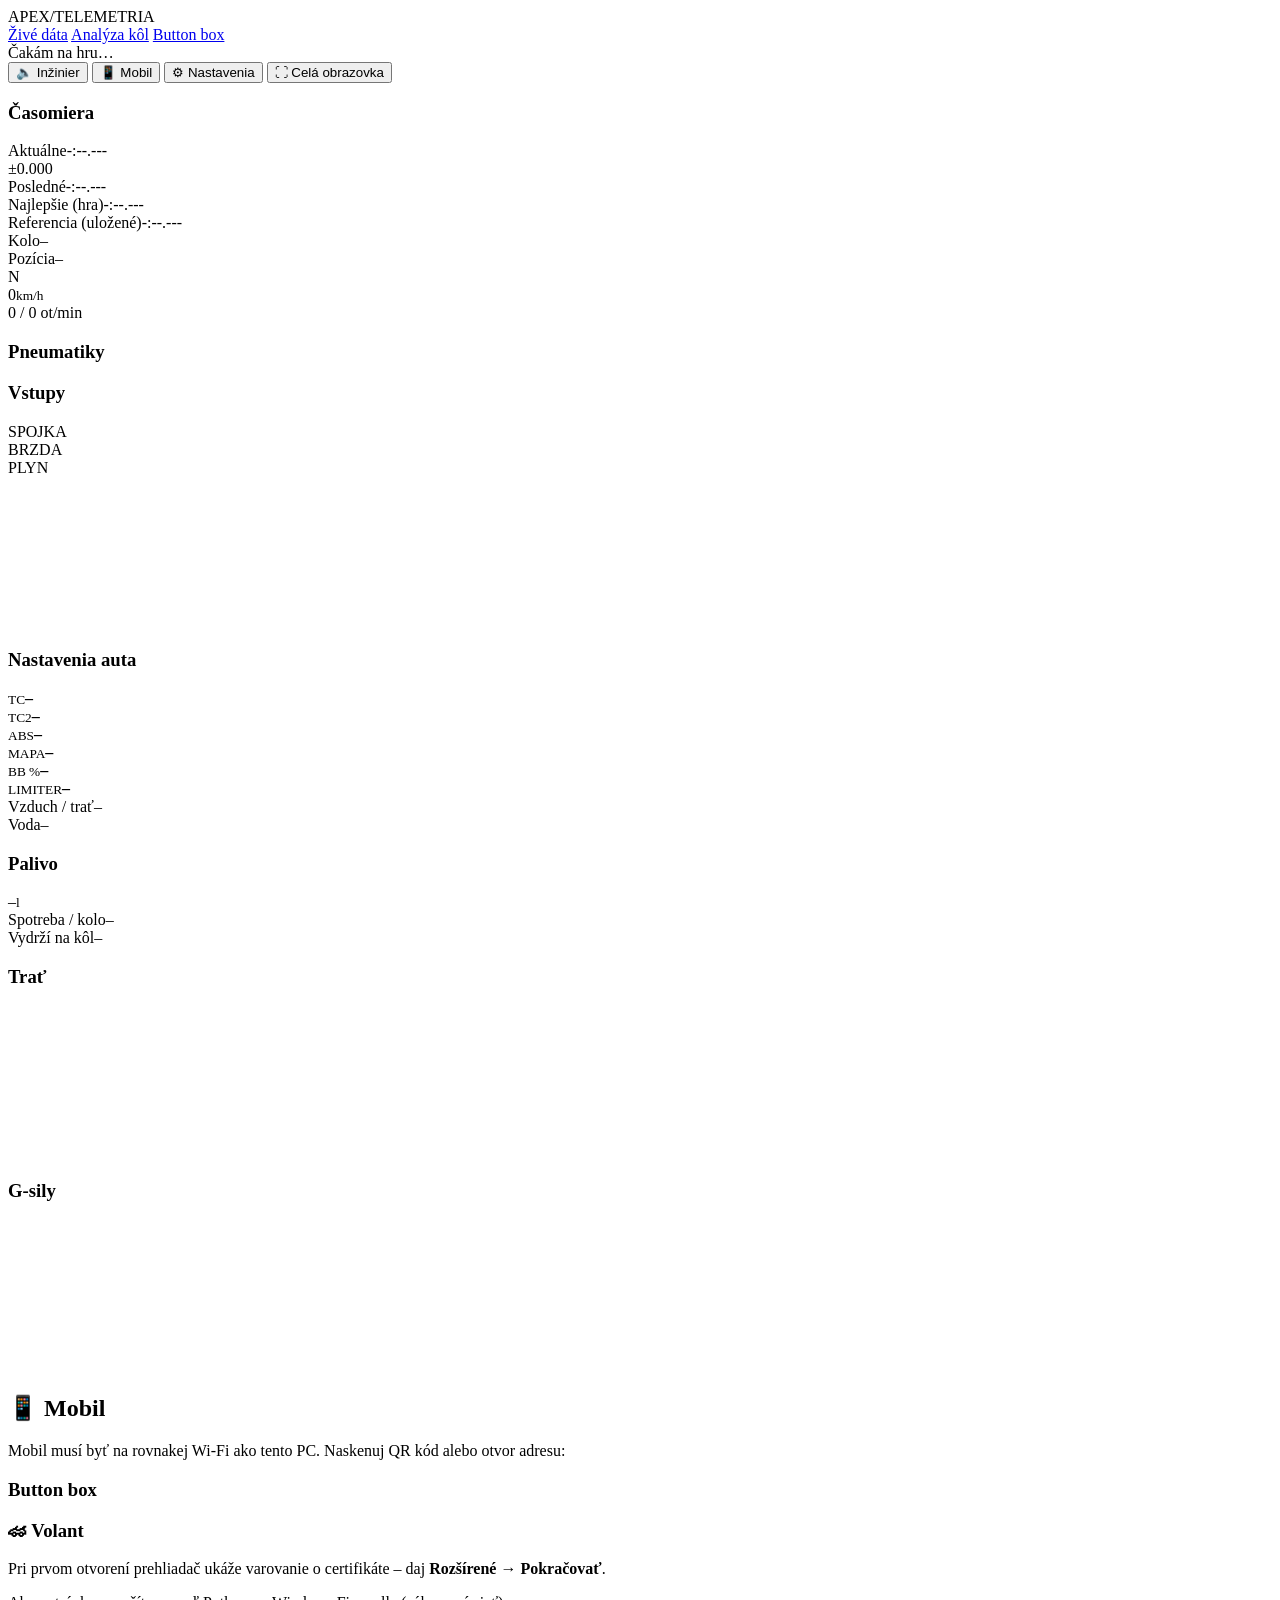
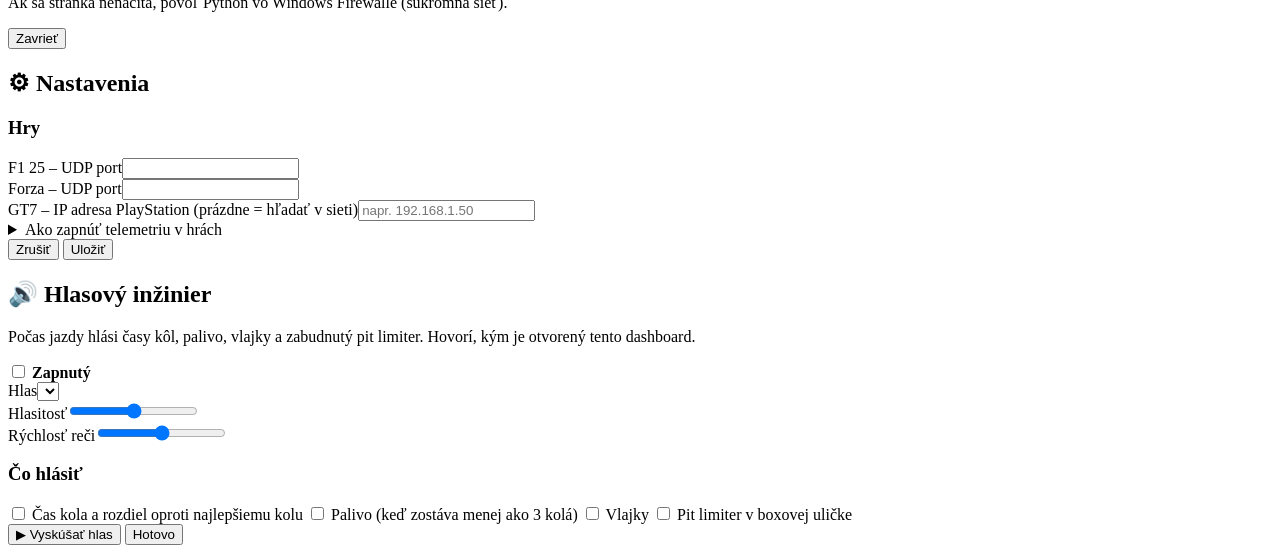
==== web/index.html @ bc601621 "Verzia 1.2: hlasový inžinier, vibrácie z hry na mobile, kontrola aktualizácií - Hlasový inžinier na " ====
<!doctype html>
<html lang="sk">
<head>
<meta charset="utf-8">
<meta name="viewport" content="width=device-width, initial-scale=1">
<link rel="manifest" href="/static/manifest.json">
<link rel="icon" href="/static/icon.svg" type="image/svg+xml">
<meta name="apple-mobile-web-app-status-bar-style" content="black">
<meta name="mobile-web-app-capable" content="yes">
<meta name="apple-mobile-web-app-capable" content="yes">
<meta name="theme-color" content="#0b0d12">
<title>Apex Telemetria</title>
<link rel="stylesheet" href="/static/common.css">
<link rel="stylesheet" href="/static/dashboard.css">
</head>
<body>
<header class="top">
  <div class="logo">APEX<span>/</span>TELEMETRIA</div>
  <nav class="tabs">
    <a href="/" class="active">Živé dáta</a>
    <a href="/analysis">Analýza kôl</a>
    <a href="/buttonbox">Button box</a>
  </nav>
  <div class="status"><span class="dot" id="dot"></span><span id="status">Čakám na hru…</span></div>
  <button class="btn" id="engBtn">🔈 Inžinier</button>
  <button class="btn" id="phoneBtn">📱 Mobil</button>
  <button class="btn" id="settingsBtn">⚙ Nastavenia</button>
  <button class="btn" id="fs">⛶ Celá obrazovka</button>
</header>

<div class="update" id="update" hidden>
  🎉 Je dostupná nová verzia <b id="updVer"></b> (máš <span id="updCur"></span>).
  <a class="btn small primary" id="updLink" target="_blank" rel="noopener">Stiahnuť</a>
  <button class="btn small" id="updClose" title="Skryť do ďalšej verzie">✕</button>
</div>

<div class="shift" id="shift"></div>

<main class="dash">
  <section class="card timing">
    <h3>Časomiera</h3>
    <div class="row big"><span class="muted">Aktuálne</span><span class="mono" id="lapTime">-:--.---</span></div>
    <div class="delta mono" id="delta">±0.000</div>
    <div class="row"><span class="muted">Posledné</span><span class="mono" id="lastLap">-:--.---</span></div>
    <div class="row"><span class="muted">Najlepšie (hra)</span><span class="mono" id="bestLap">-:--.---</span></div>
    <div class="row"><span class="muted">Referencia (uložené)</span><span class="mono purple" id="refLap">-:--.---</span></div>
    <div class="row"><span class="muted">Kolo</span><span class="mono" id="lap">–</span></div>
    <div class="row"><span class="muted">Pozícia</span><span class="mono" id="pos">–</span></div>
  </section>

  <section class="card center">
    <div class="gear mono" id="gear">N</div>
    <div class="speed"><span class="mono" id="speed">0</span><small>km/h</small></div>
    <div class="rpmbar"><div id="rpmFill"></div></div>
    <div class="rpmtext mono"><span id="rpm">0</span> / <span id="maxRpm">0</span> ot/min</div>
    <div class="flags" id="flags"></div>
  </section>

  <section class="card tyres">
    <h3>Pneumatiky <span class="muted" id="compound"></span></h3>
    <div class="tyregrid" id="tyres"></div>
  </section>

  <section class="card inputs">
    <h3>Vstupy</h3>
    <div class="pedals">
      <div class="pedal"><div class="bar"><div id="clutchBar" style="background:var(--blue)"></div></div><span>SPOJKA</span></div>
      <div class="pedal"><div class="bar"><div id="brakeBar" style="background:var(--brake)"></div></div><span>BRZDA</span></div>
      <div class="pedal"><div class="bar"><div id="throttleBar" style="background:var(--throttle)"></div></div><span>PLYN</span></div>
      <canvas id="trace"></canvas>
    </div>
    <div class="steer"><div id="steerDot"></div></div>
  </section>

  <section class="card car">
    <h3>Nastavenia auta</h3>
    <div class="aids">
      <div><small>TC</small><b class="mono" id="tc">–</b></div>
      <div><small>TC2</small><b class="mono" id="tc2">–</b></div>
      <div><small>ABS</small><b class="mono" id="abs">–</b></div>
      <div><small>MAPA</small><b class="mono" id="map">–</b></div>
      <div><small>BB %</small><b class="mono" id="bb">–</b></div>
      <div><small>LIMITER</small><b class="mono" id="limiter">–</b></div>
    </div>
    <div class="row"><span class="muted">Vzduch / trať</span><span class="mono" id="temps">–</span></div>
    <div class="row"><span class="muted">Voda</span><span class="mono" id="water">–</span></div>
  </section>

  <section class="card fuel">
    <h3>Palivo</h3>
    <div class="fuelbig mono"><span id="fuel">–</span><small id="fuelUnit">l</small></div>
    <div class="fuelbar"><div id="fuelFill"></div></div>
    <div class="row"><span class="muted">Spotreba / kolo</span><span class="mono" id="fuelLap">–</span></div>
    <div class="row"><span class="muted">Vydrží na kôl</span><span class="mono" id="fuelLeft">–</span></div>
  </section>

  <section class="card map">
    <h3>Trať <span class="muted" id="trackName"></span></h3>
    <canvas id="mapCanvas"></canvas>
  </section>

  <section class="card gforce">
    <h3>G-sily</h3>
    <canvas id="gCanvas"></canvas>
  </section>
</main>

<div class="modal-bg" id="phoneModal">
  <div class="modal phone">
    <h2>📱 Mobil</h2>
    <p class="muted">Mobil musí byť na rovnakej Wi-Fi ako tento PC. Naskenuj QR kód alebo otvor adresu:</p>
    <div class="phone-cols">
      <div>
        <h3 class="sub">Button box</h3>
        <div class="qr" id="qr"></div>
        <div id="urls" class="urls mono"></div>
      </div>
      <div id="wheelCol">
        <h3 class="sub">🏎 Volant</h3>
        <div class="qr" id="wheelQr"></div>
        <div id="wheelUrls" class="urls mono"></div>
        <p class="muted small">Pri prvom otvorení prehliadač ukáže varovanie o certifikáte –
          daj <b>Rozšírené → Pokračovať</b>.</p>
        <p class="warn small" id="padWarn" hidden></p>
      </div>
    </div>
    <p class="muted small">Ak sa stránka nenačíta, povoľ Python vo Windows Firewalle (súkromná sieť).</p>
    <button class="btn" data-close>Zavrieť</button>
  </div>
</div>

<div class="modal-bg" id="settingsModal">
  <div class="modal">
    <h2>⚙ Nastavenia</h2>
    <h3 class="sub">Hry</h3>
    <div id="sourceList" class="sources"></div>
    <div class="cols">
      <div class="field"><label>F1 25 – UDP port</label><input type="number" id="f1Port"></div>
      <div class="field"><label>Forza – UDP port</label><input type="number" id="forzaPort"></div>
      <div class="field"><label>GT7 – IP adresa PlayStation (prázdne = hľadať v sieti)</label><input type="text" id="gt7Ip" placeholder="napr. 192.168.1.50"></div>
    </div>
    <details class="help">
      <summary>Ako zapnúť telemetriu v hrách</summary>
      <ul>
        <li><b>Assetto Corsa / ACC / RaceRoom</b> – netreba nič, číta sa zdieľaná pamäť automaticky.</li>
        <li><b>F1 25</b> – Nastavenia → Telemetria: UDP Telemetry <i>Zapnuté</i>, IP <i>127.0.0.1</i>, port <i>20777</i>, formát <i>2025</i>, frekvencia 60 Hz.</li>
        <li><b>Forza Horizon 5/6, Forza Motorsport</b> – Nastavenia → HUD a hrateľnosť: Data Out <i>Zapnuté</i>, IP <i>127.0.0.1</i>, port <i>5300</i> (FM: formát Dash).</li>
        <li><b>Gran Turismo 7</b> – PlayStation musí byť v rovnakej sieti. Zadaj jej IP adresu (Nastavenia PS → Sieť → Stav pripojenia).</li>
      </ul>
    </details>
    <div class="actions">
      <span class="muted small" id="version" style="margin-right:auto"></span>
      <button class="btn" data-close>Zrušiť</button>
      <button class="btn primary" id="saveSettings">Uložiť</button>
    </div>
  </div>
</div>

<div class="modal-bg" id="engModal">
  <div class="modal">
    <h2>🔊 Hlasový inžinier</h2>
    <p class="muted">Počas jazdy hlási časy kôl, palivo, vlajky a zabudnutý pit limiter. Hovorí, kým je otvorený tento dashboard.</p>
    <label class="check"><input type="checkbox" id="engOn"> <b>Zapnutý</b></label>
    <div class="field"><label>Hlas</label><select id="engVoice"></select></div>
    <p class="warn small" id="engNoLocal" hidden>Slovenský ani český hlas nie je nainštalovaný – hlásenia budú znieť cudzím prízvukom.
      Pridáš ho vo Windows: Nastavenia → Čas a jazyk → Reč → Spravovať hlasy → Pridať hlasy → Slovenčina. Potom reštartuj aplikáciu.</p>
    <div class="cols">
      <div class="field"><label>Hlasitosť</label><input type="range" id="engVolume" min="0.1" max="1" step="0.05"></div>
      <div class="field"><label>Rýchlosť reči</label><input type="range" id="engRate" min="0.7" max="1.6" step="0.05"></div>
    </div>
    <h3 class="sub">Čo hlásiť</h3>
    <label class="check"><input type="checkbox" id="eng_laps"> Čas kola a rozdiel oproti najlepšiemu kolu</label>
    <label class="check"><input type="checkbox" id="eng_fuel"> Palivo (keď zostáva menej ako 3 kolá)</label>
    <label class="check"><input type="checkbox" id="eng_flags"> Vlajky</label>
    <label class="check"><input type="checkbox" id="eng_pit"> Pit limiter v boxovej uličke</label>
    <div class="actions">
      <button class="btn" id="engTest">▶ Vyskúšať hlas</button>
      <span style="flex:1"></span>
      <button class="btn primary" data-close>Hotovo</button>
    </div>
  </div>
</div>

<script src="/static/common.js"></script>
<script src="/static/engineer.js"></script>
<script src="/static/dashboard.js"></script>
</body>
</html>
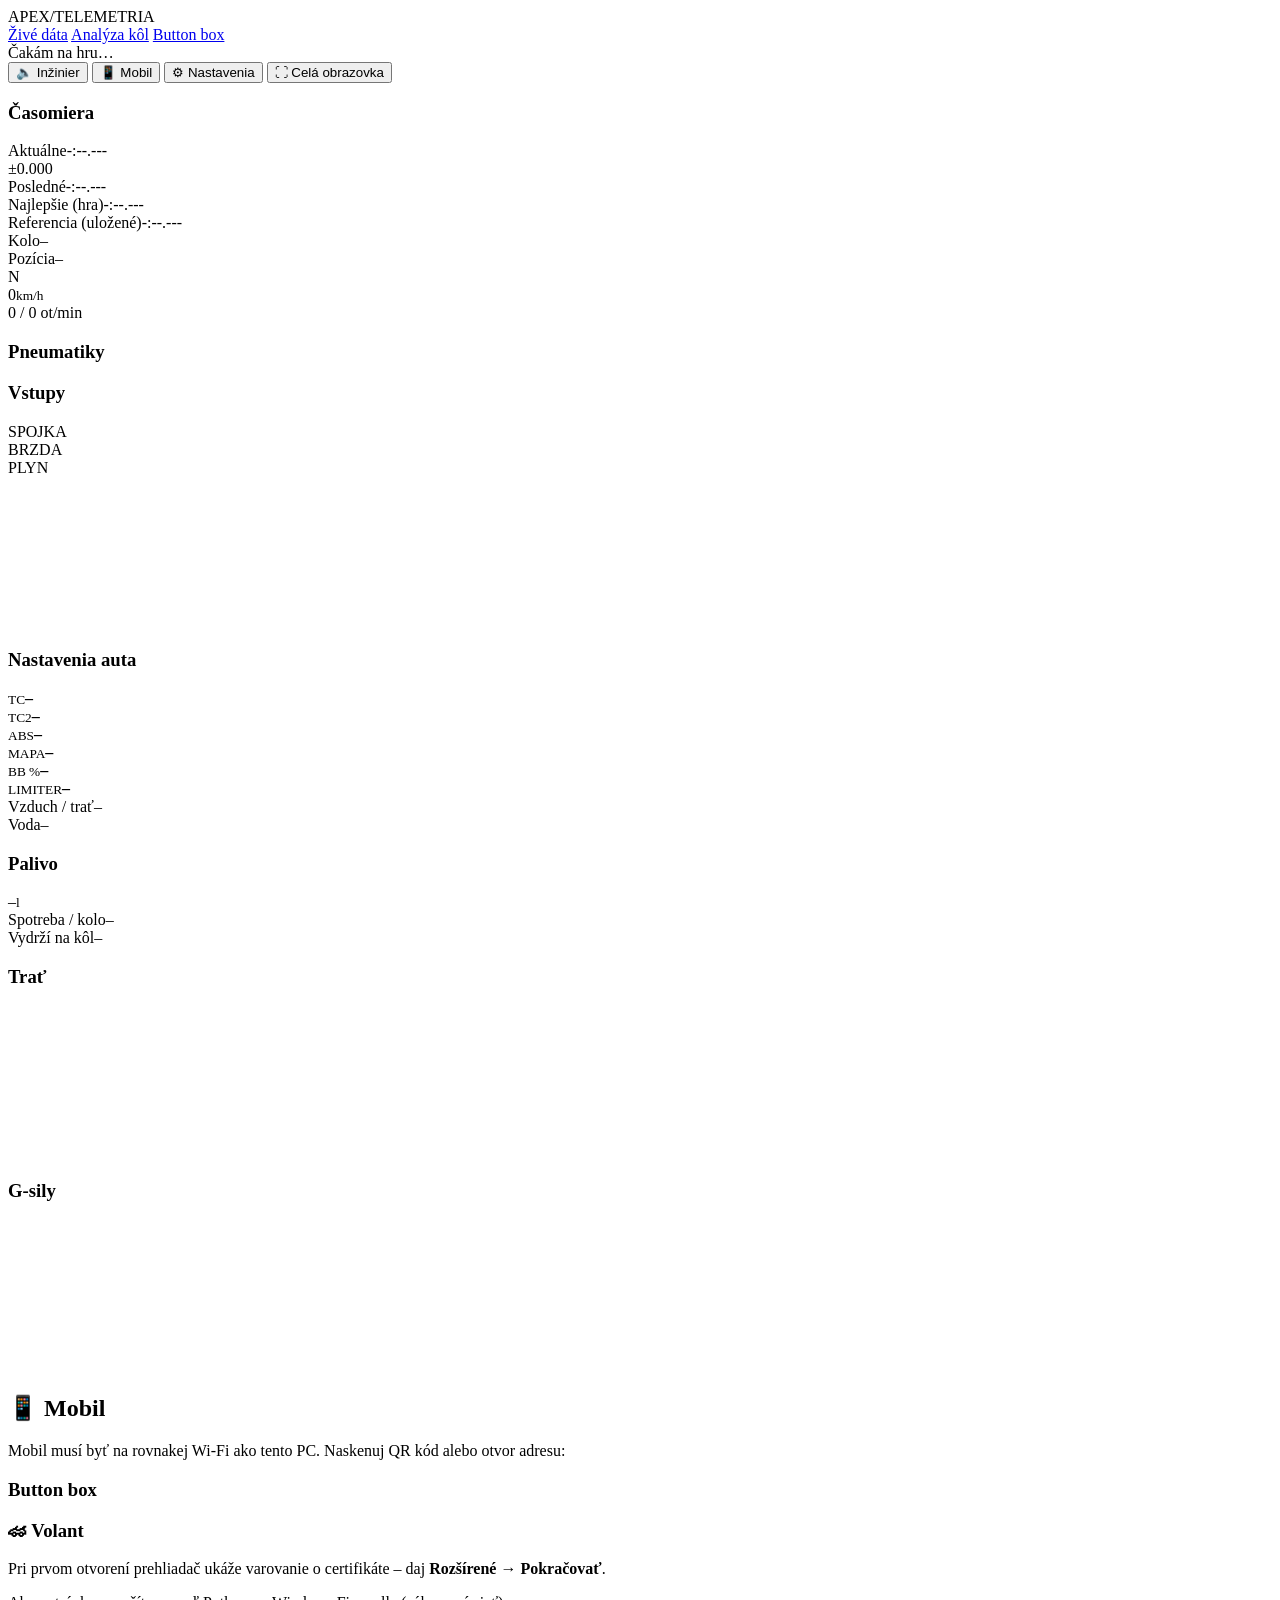
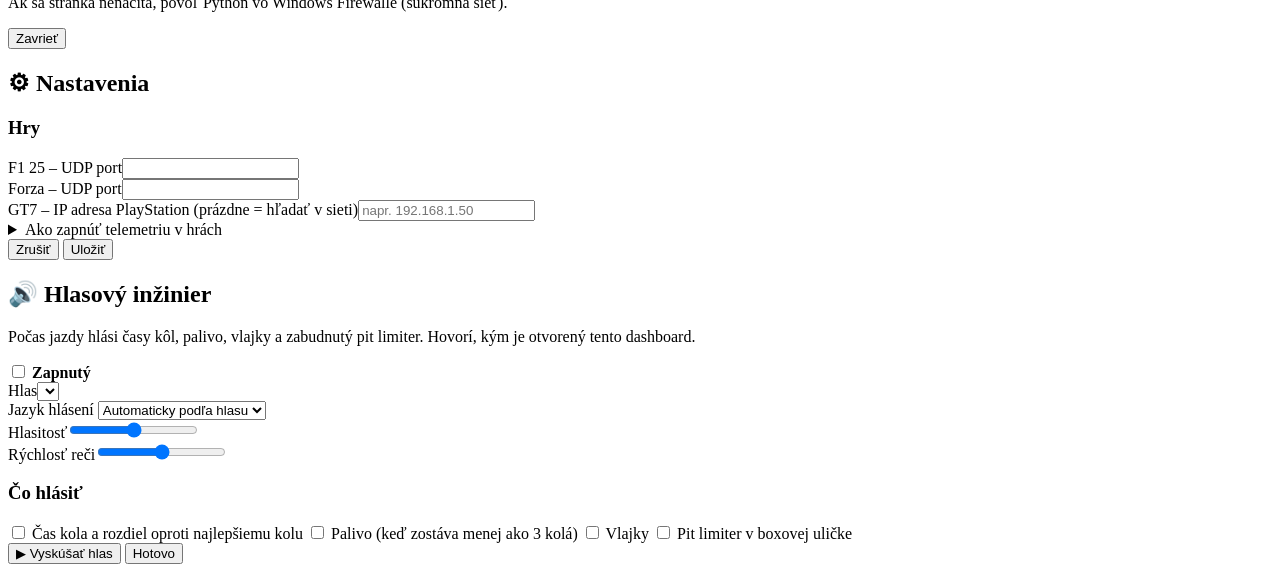
==== commit 2c8337d9: "Inžinier hovorí jazykom zvoleného hlasu (slovenčina / angličtina), verzia 1.2.1 - Všetky hlásenia sú" ====
--- a/web/index.html
+++ b/web/index.html
@@ -162,6 +162,13 @@
     <p class="muted">Počas jazdy hlási časy kôl, palivo, vlajky a zabudnutý pit limiter. Hovorí, kým je otvorený tento dashboard.</p>
     <label class="check"><input type="checkbox" id="engOn"> <b>Zapnutý</b></label>
     <div class="field"><label>Hlas</label><select id="engVoice"></select></div>
+    <div class="field"><label>Jazyk hlásení <span class="muted" id="engLangInfo"></span></label>
+      <select id="engLang">
+        <option value="auto">Automaticky podľa hlasu</option>
+        <option value="sk">Slovenčina</option>
+        <option value="en">English</option>
+      </select>
+    </div>
     <p class="warn small" id="engNoLocal" hidden>Slovenský ani český hlas nie je nainštalovaný – hlásenia budú znieť cudzím prízvukom.
       Pridáš ho vo Windows: Nastavenia → Čas a jazyk → Reč → Spravovať hlasy → Pridať hlasy → Slovenčina. Potom reštartuj aplikáciu.</p>
     <div class="cols">
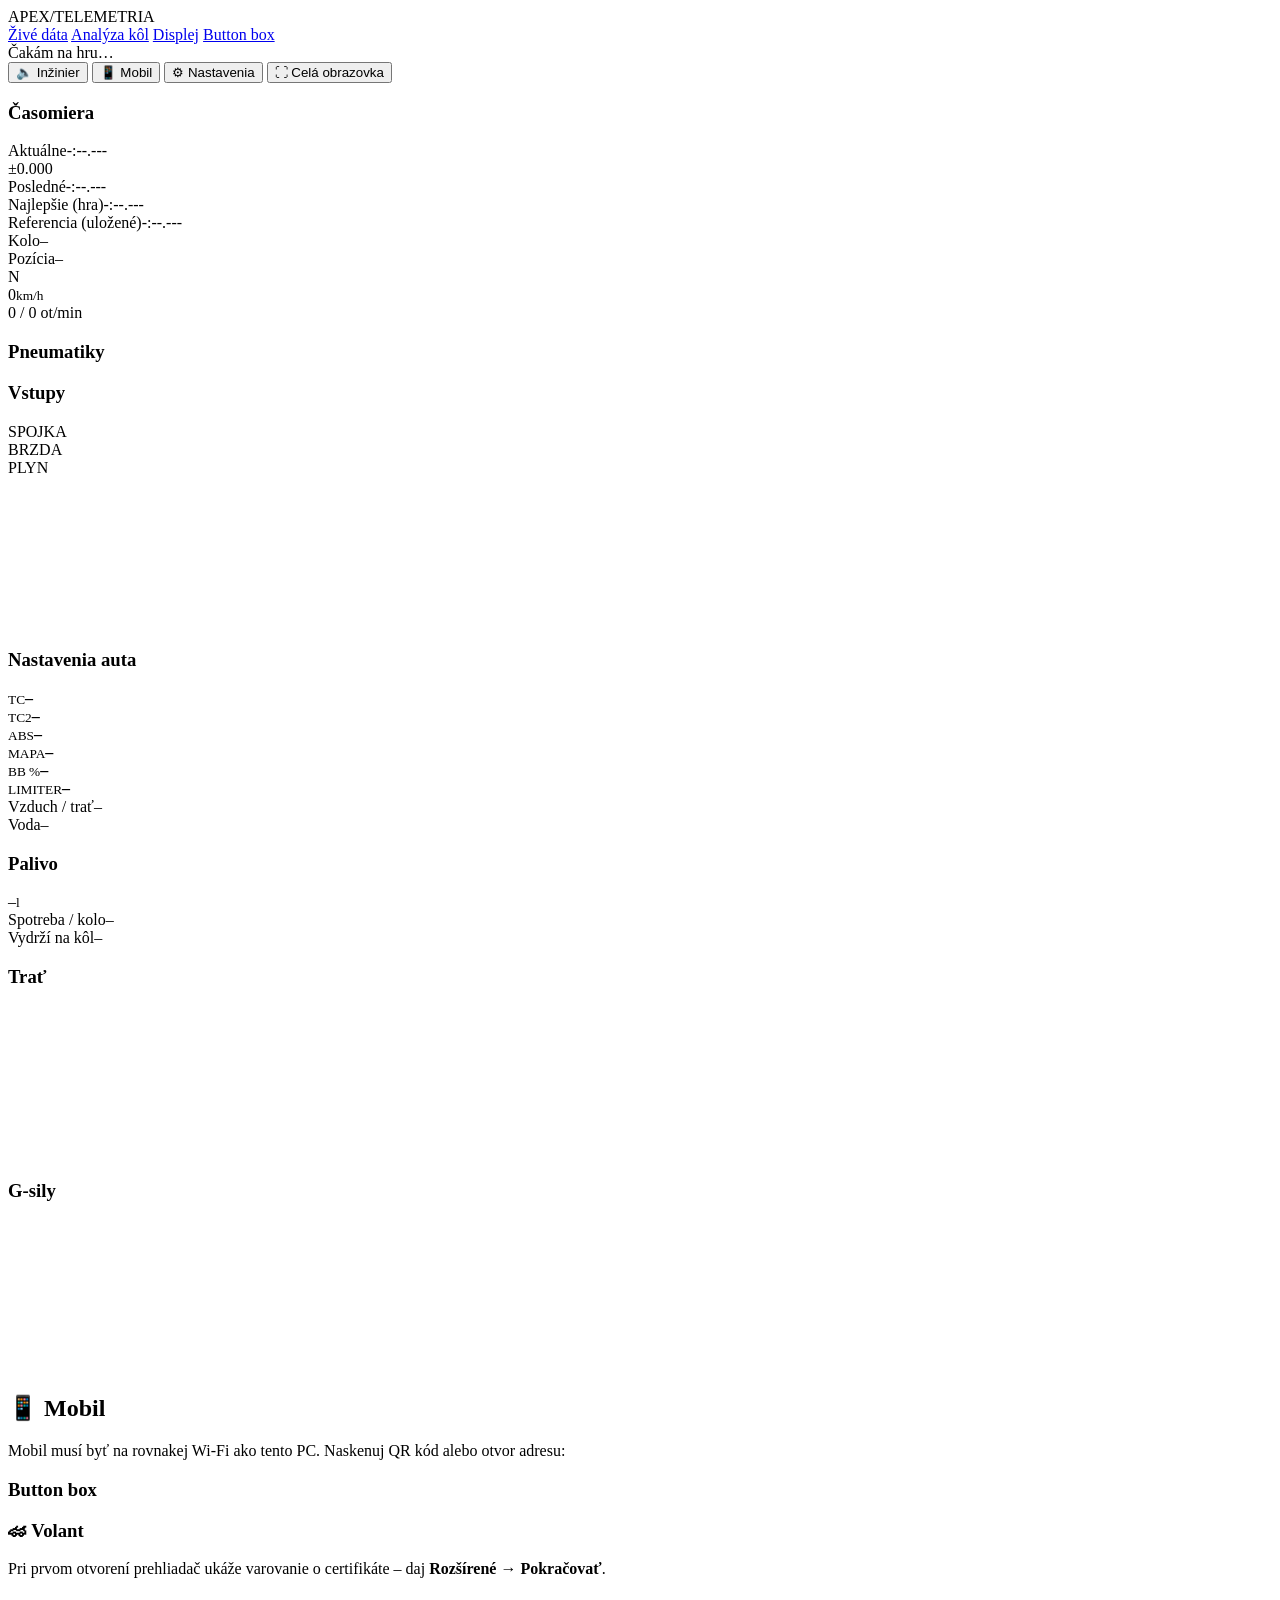
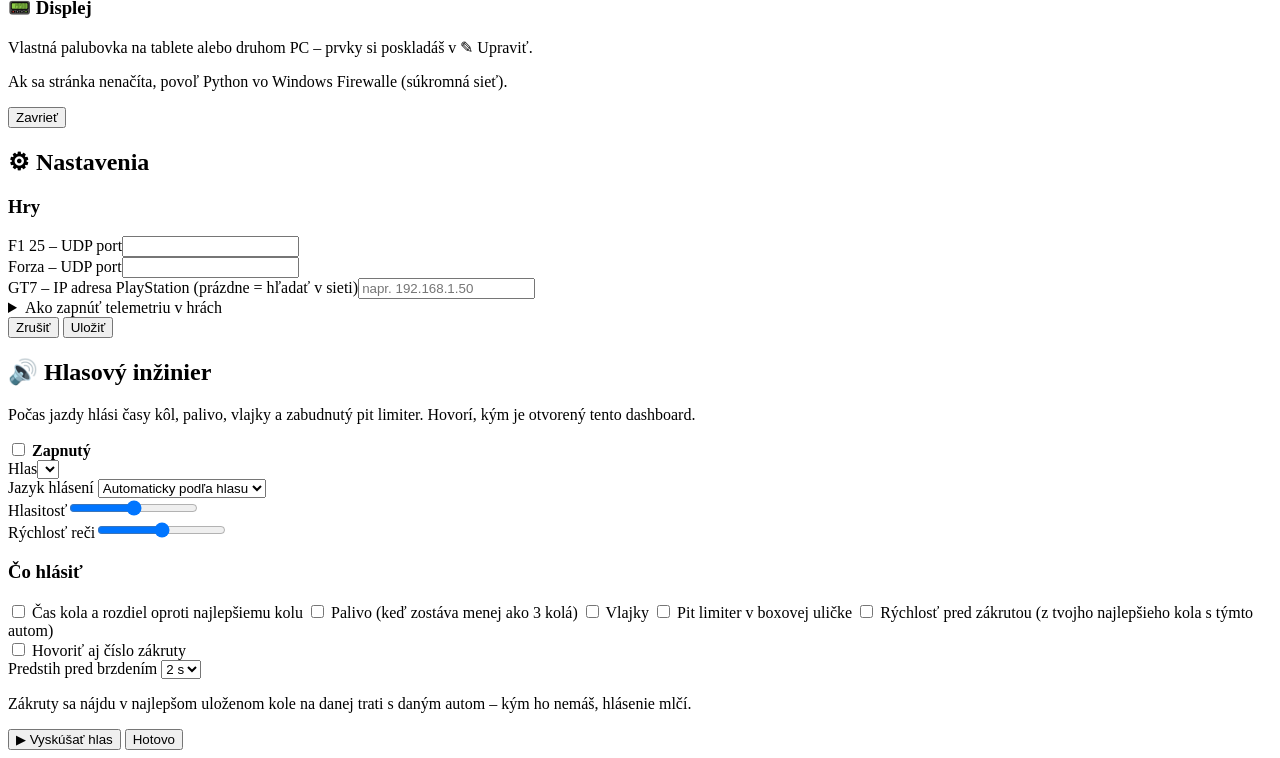
==== commit 930c4333: "Verzia 1.3: vlastný displej, oprava button boxu, rýchlosti v zákrutách - Displej (/display): vlastná" ====
--- a/web/index.html
+++ b/web/index.html
@@ -19,6 +19,7 @@
   <nav class="tabs">
     <a href="/" class="active">Živé dáta</a>
     <a href="/analysis">Analýza kôl</a>
+    <a href="/display">Displej</a>
     <a href="/buttonbox">Button box</a>
   </nav>
   <div class="status"><span class="dot" id="dot"></span><span id="status">Čakám na hru…</span></div>
@@ -123,6 +124,12 @@
           daj <b>Rozšírené → Pokračovať</b>.</p>
         <p class="warn small" id="padWarn" hidden></p>
       </div>
+      <div>
+        <h3 class="sub">📟 Displej</h3>
+        <div class="qr" id="displayQr"></div>
+        <div id="displayUrls" class="urls mono"></div>
+        <p class="muted small">Vlastná palubovka na tablete alebo druhom PC – prvky si poskladáš v ✎ Upraviť.</p>
+      </div>
     </div>
     <p class="muted small">Ak sa stránka nenačíta, povoľ Python vo Windows Firewalle (súkromná sieť).</p>
     <button class="btn" data-close>Zavrieť</button>
@@ -180,6 +187,13 @@
     <label class="check"><input type="checkbox" id="eng_fuel"> Palivo (keď zostáva menej ako 3 kolá)</label>
     <label class="check"><input type="checkbox" id="eng_flags"> Vlajky</label>
     <label class="check"><input type="checkbox" id="eng_pit"> Pit limiter v boxovej uličke</label>
+    <label class="check"><input type="checkbox" id="eng_corners"> Rýchlosť pred zákrutou (z tvojho najlepšieho kola s týmto autom)</label>
+    <div class="cols">
+      <label class="check"><input type="checkbox" id="eng_cornerNum"> Hovoriť aj číslo zákruty</label>
+      <div class="field"><label>Predstih pred brzdením</label>
+        <select id="engLead"><option value="2">2 s</option><option value="3">3 s</option><option value="4">4 s</option><option value="5">5 s</option></select></div>
+    </div>
+    <p class="muted small">Zákruty sa nájdu v najlepšom uloženom kole na danej trati s daným autom – kým ho nemáš, hlásenie mlčí.</p>
     <div class="actions">
       <button class="btn" id="engTest">▶ Vyskúšať hlas</button>
       <span style="flex:1"></span>
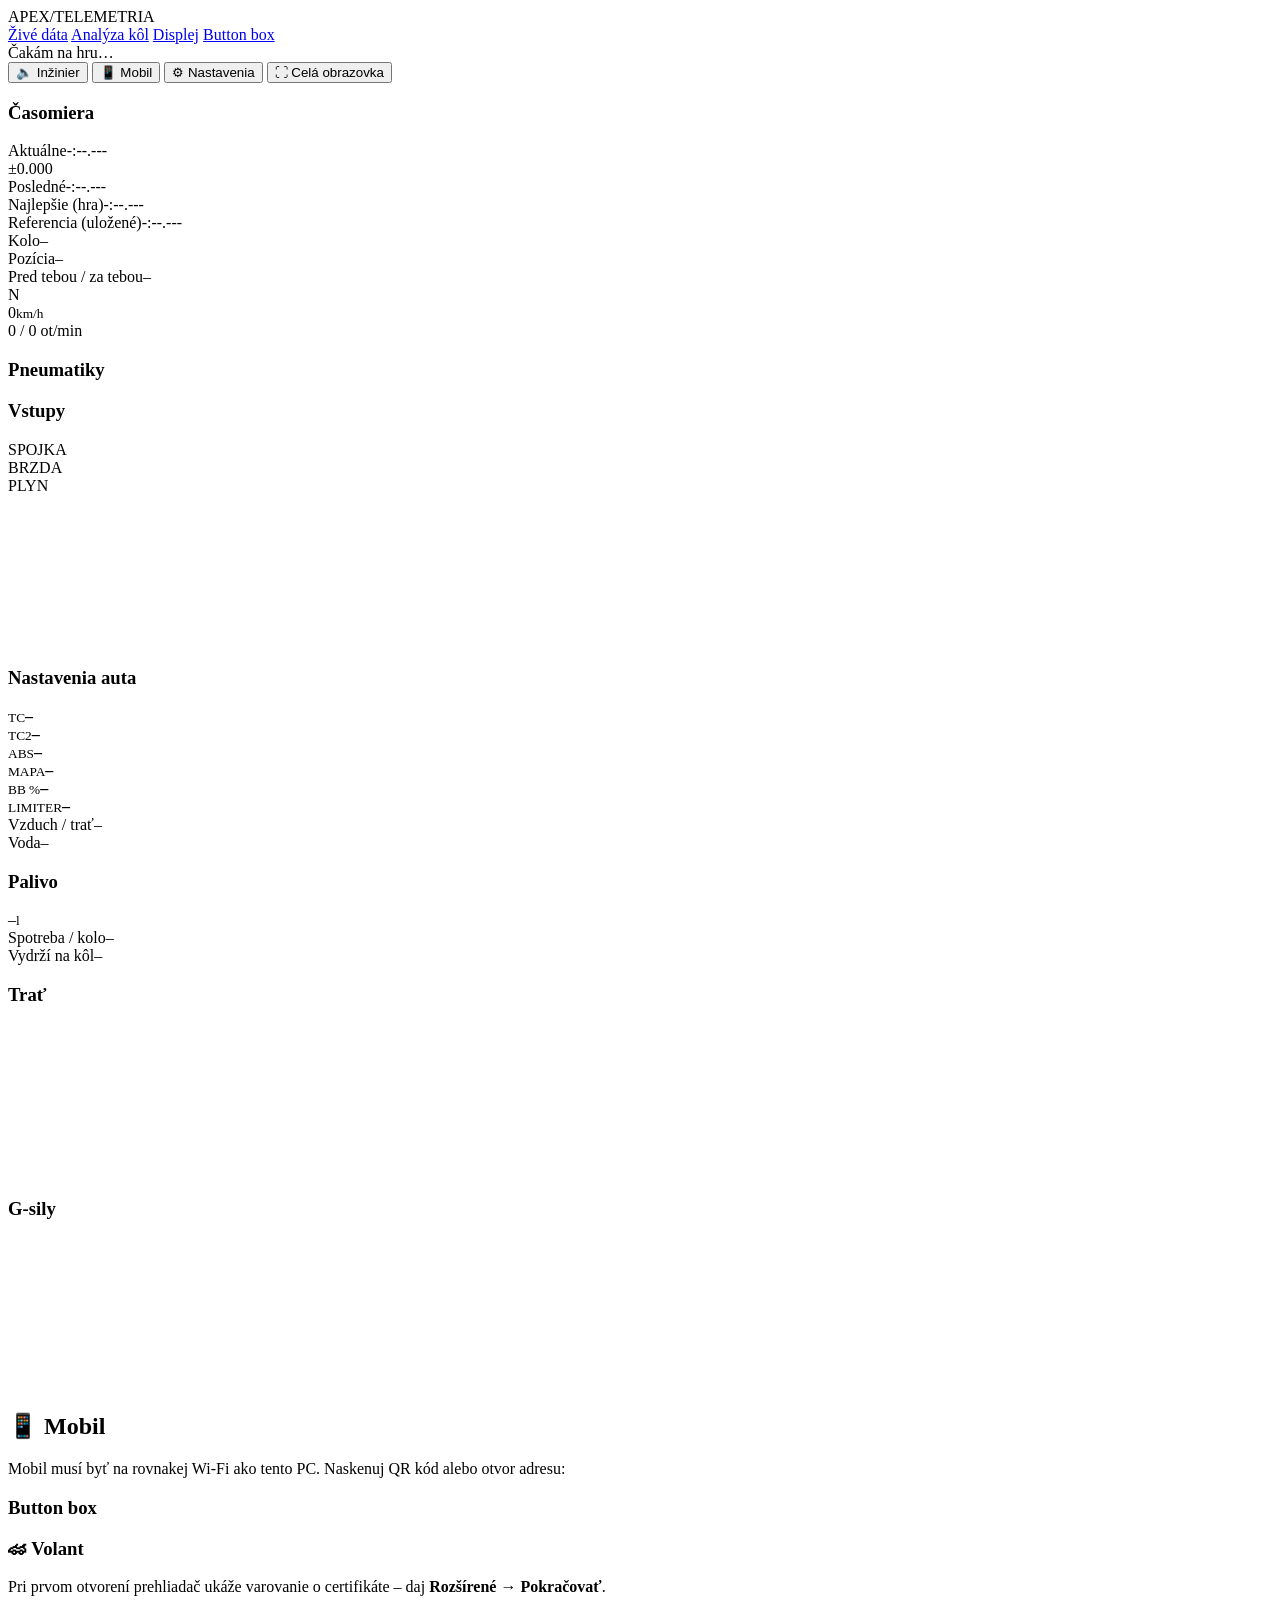
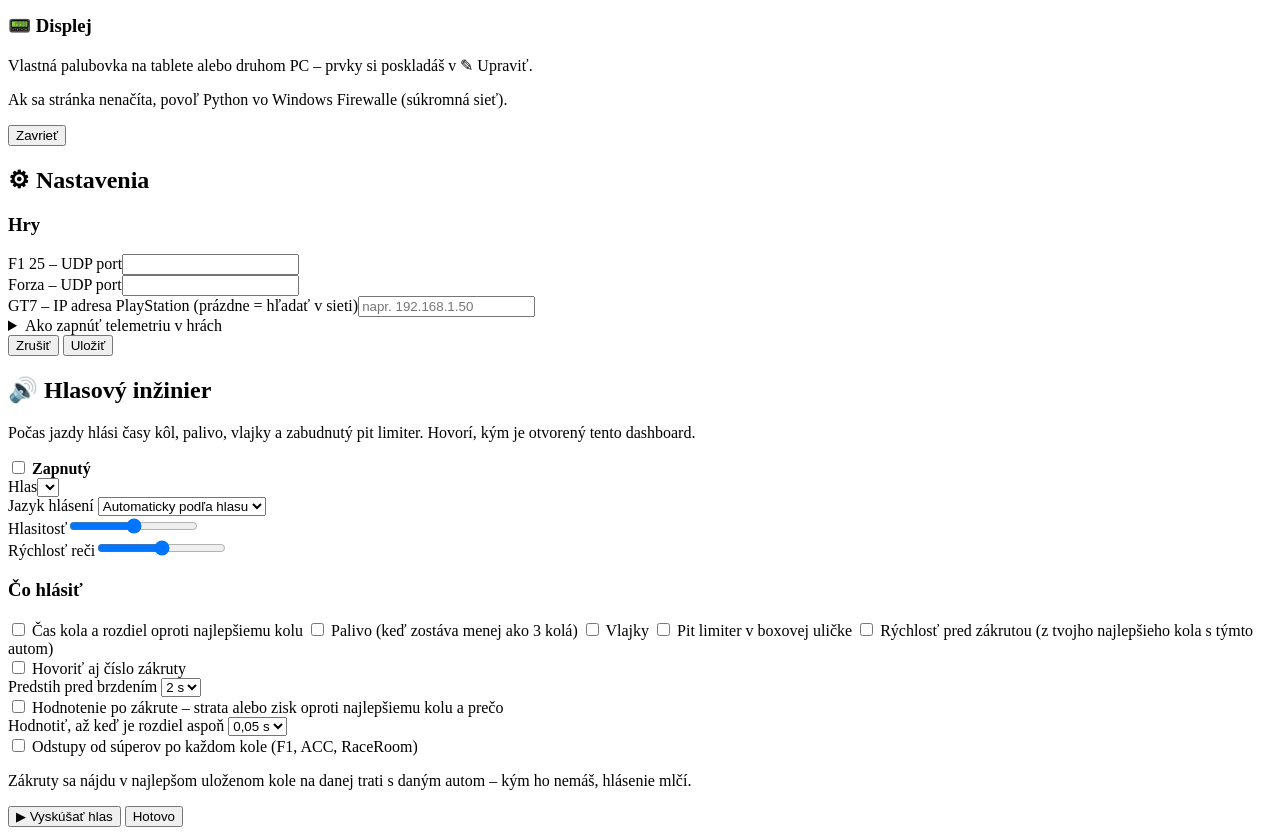
==== commit 2c6e8719: "Verzia 1.4: koučing v zákrutách, súperi, aktualizácia jedným klikom - Koučing: po výjazde zo zákruty" ====
--- a/web/index.html
+++ b/web/index.html
@@ -31,6 +31,7 @@
 
 <div class="update" id="update" hidden>
   🎉 Je dostupná nová verzia <b id="updVer"></b> (máš <span id="updCur"></span>).
+  <button class="btn small primary" id="updInstall" hidden>⬇ Aktualizovať teraz</button>
   <a class="btn small primary" id="updLink" target="_blank" rel="noopener">Stiahnuť</a>
   <button class="btn small" id="updClose" title="Skryť do ďalšej verzie">✕</button>
 </div>
@@ -47,6 +48,7 @@
     <div class="row"><span class="muted">Referencia (uložené)</span><span class="mono purple" id="refLap">-:--.---</span></div>
     <div class="row"><span class="muted">Kolo</span><span class="mono" id="lap">–</span></div>
     <div class="row"><span class="muted">Pozícia</span><span class="mono" id="pos">–</span></div>
+    <div class="row"><span class="muted">Pred tebou / za tebou</span><span class="mono" id="gaps">–</span></div>
   </section>
 
   <section class="card center">
@@ -193,6 +195,10 @@
       <div class="field"><label>Predstih pred brzdením</label>
         <select id="engLead"><option value="2">2 s</option><option value="3">3 s</option><option value="4">4 s</option><option value="5">5 s</option></select></div>
     </div>
+    <label class="check"><input type="checkbox" id="eng_coach"> Hodnotenie po zákrute – strata alebo zisk oproti najlepšiemu kolu a prečo</label>
+    <div class="field"><label>Hodnotiť, až keď je rozdiel aspoň</label>
+      <select id="engCoachMin"><option value="0.05">0,05 s</option><option value="0.1">0,1 s</option><option value="0.2">0,2 s</option><option value="0.3">0,3 s</option></select></div>
+    <label class="check"><input type="checkbox" id="eng_gaps"> Odstupy od súperov po každom kole (F1, ACC, RaceRoom)</label>
     <p class="muted small">Zákruty sa nájdu v najlepšom uloženom kole na danej trati s daným autom – kým ho nemáš, hlásenie mlčí.</p>
     <div class="actions">
       <button class="btn" id="engTest">▶ Vyskúšať hlas</button>
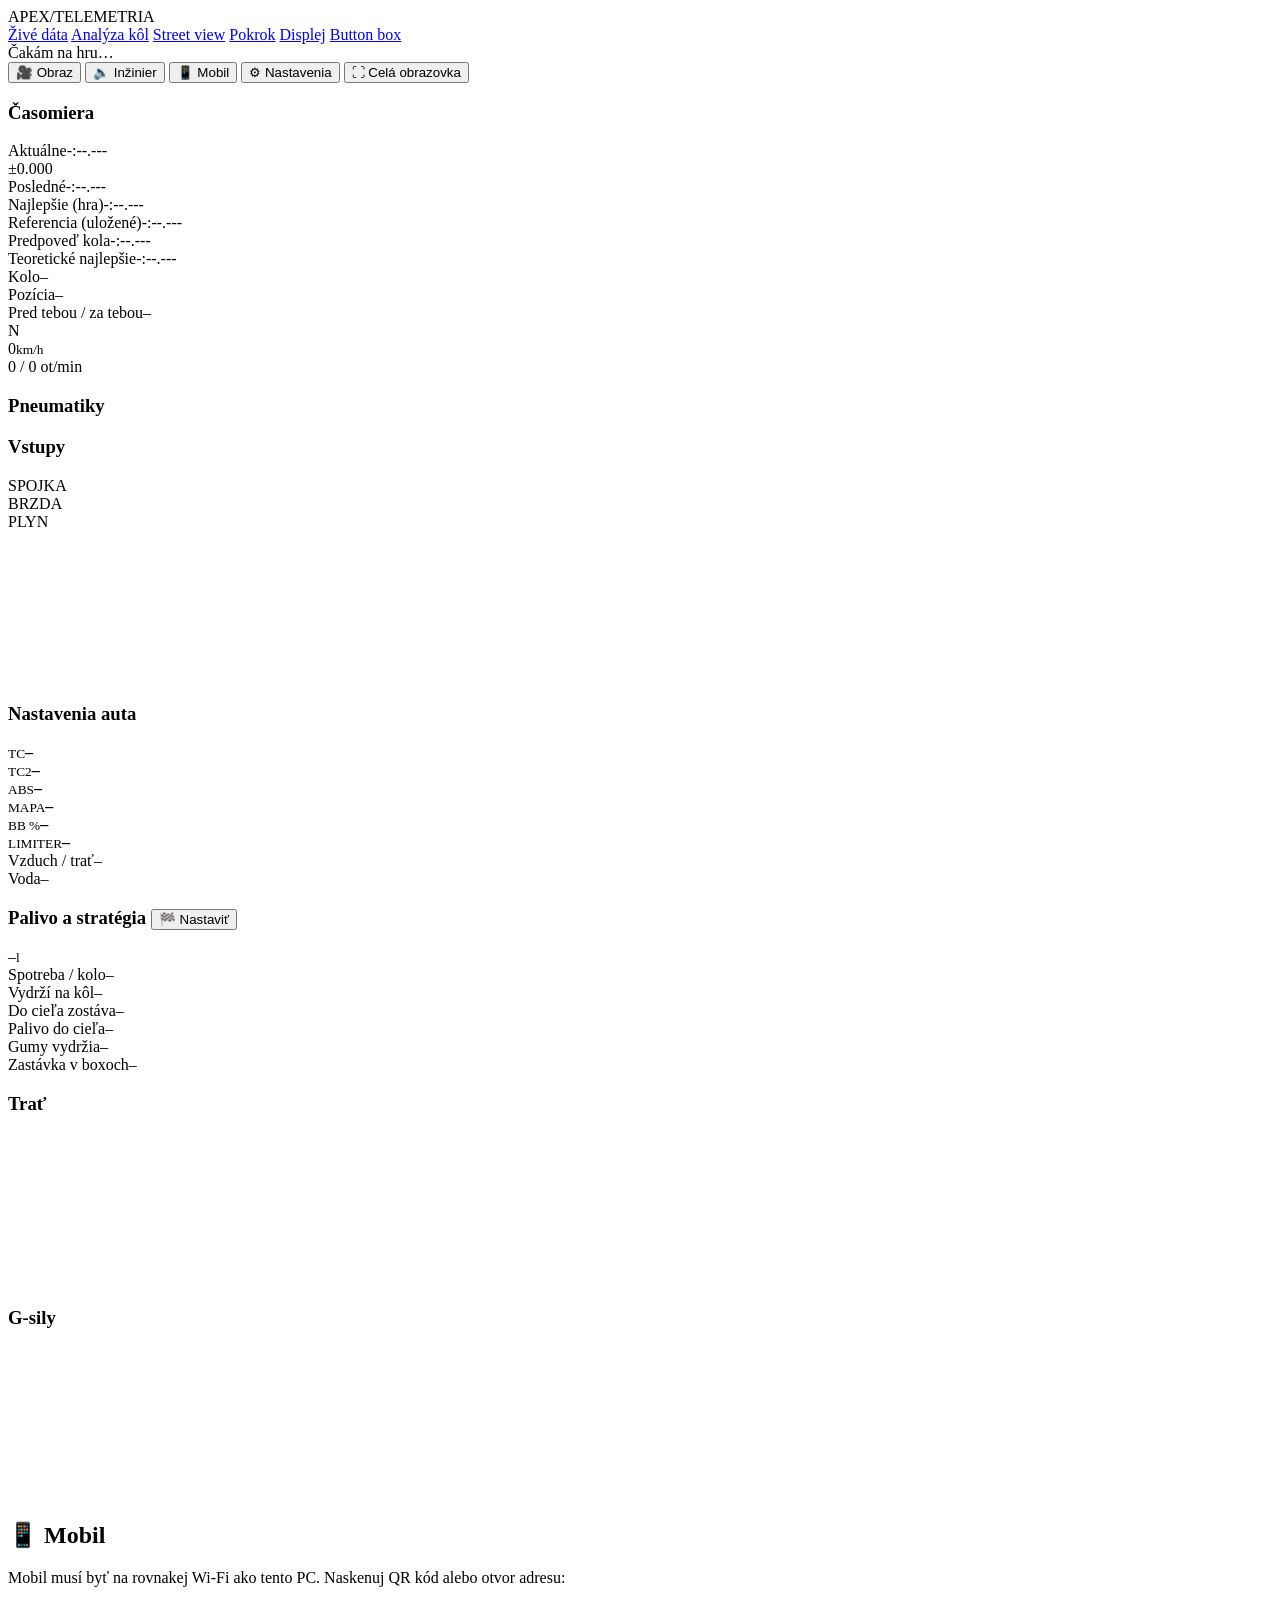
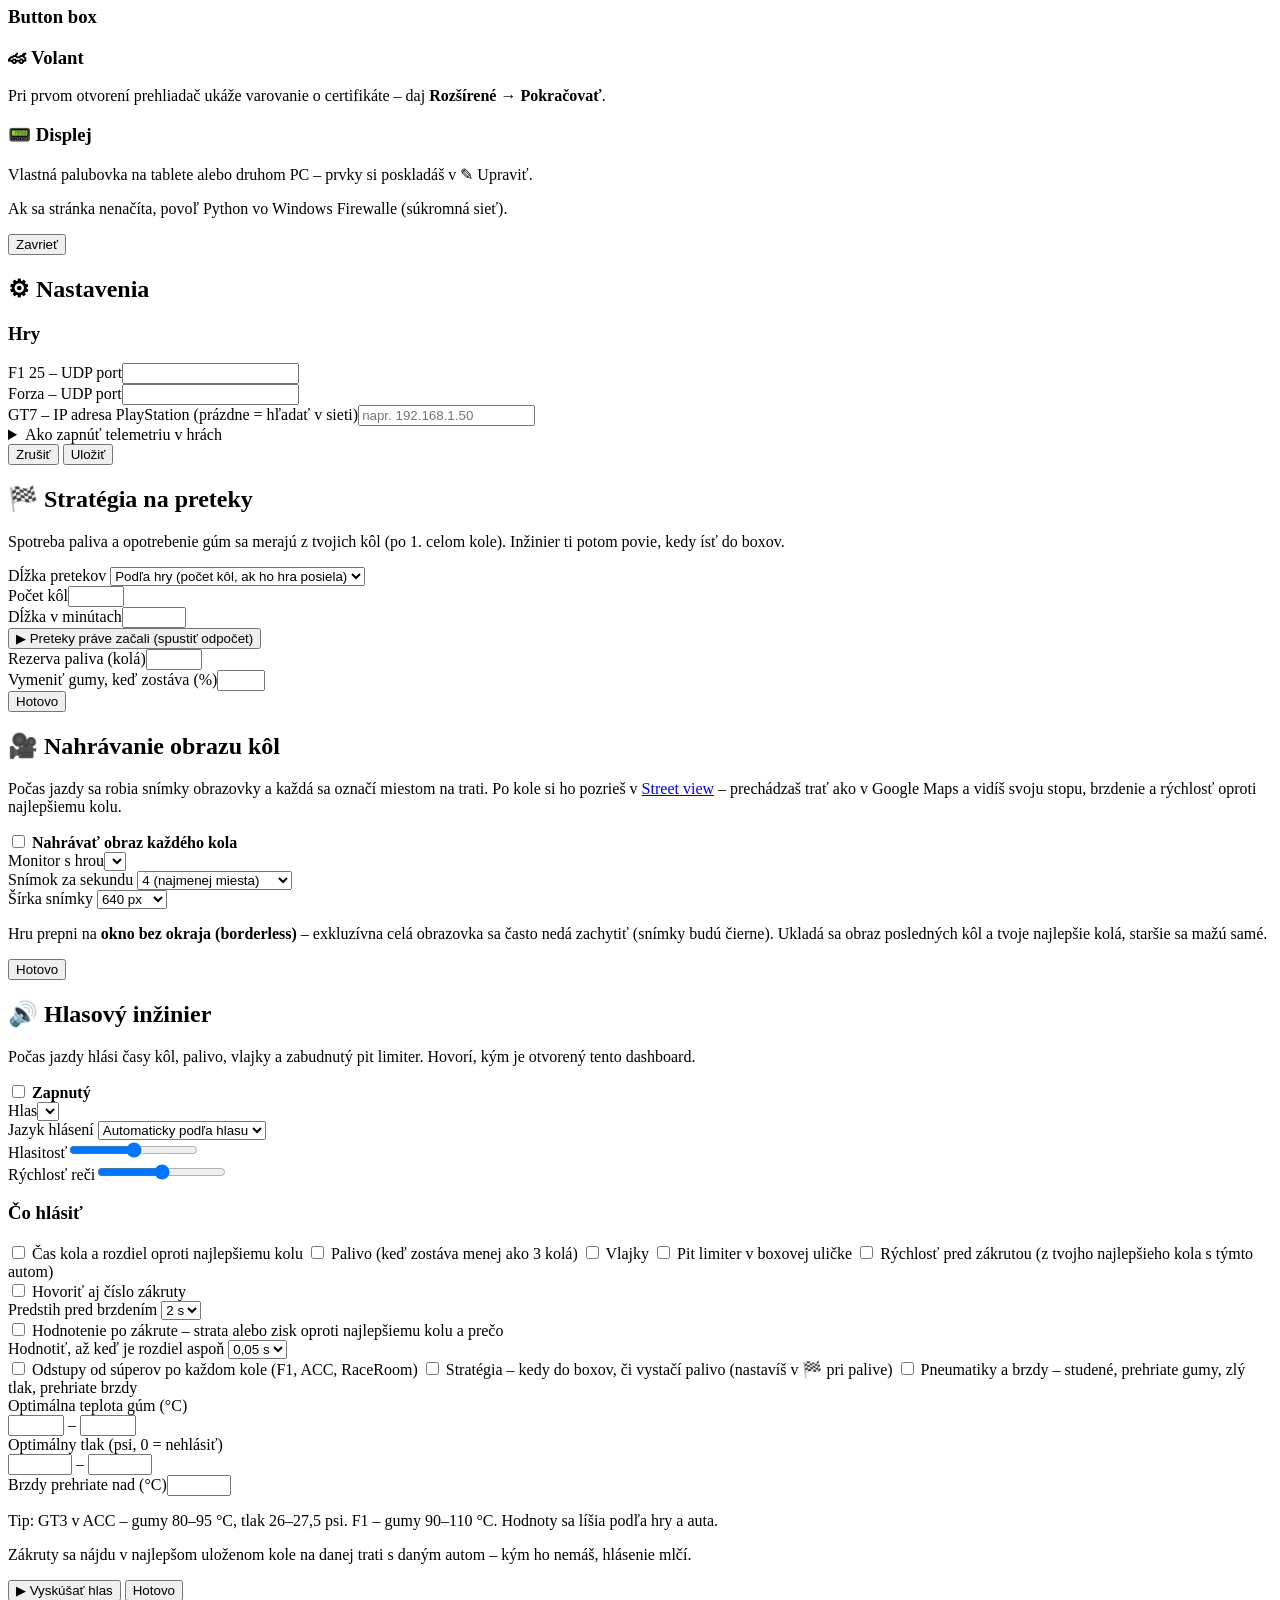
==== commit 1f773b20: "Verzia 1.5: street view kola, teoretické najlepšie kolo, stratégia, pokrok, OBS overlay - Nahrávanie" ====
--- a/web/index.html
+++ b/web/index.html
@@ -19,10 +19,13 @@
   <nav class="tabs">
     <a href="/" class="active">Živé dáta</a>
     <a href="/analysis">Analýza kôl</a>
+    <a href="/street">Street view</a>
+    <a href="/progress">Pokrok</a>
     <a href="/display">Displej</a>
     <a href="/buttonbox">Button box</a>
   </nav>
   <div class="status"><span class="dot" id="dot"></span><span id="status">Čakám na hru…</span></div>
+  <button class="btn" id="recBtn" title="Nahrávanie obrazu kôl pre street view">🎥 Obraz</button>
   <button class="btn" id="engBtn">🔈 Inžinier</button>
   <button class="btn" id="phoneBtn">📱 Mobil</button>
   <button class="btn" id="settingsBtn">⚙ Nastavenia</button>
@@ -46,6 +49,8 @@
     <div class="row"><span class="muted">Posledné</span><span class="mono" id="lastLap">-:--.---</span></div>
     <div class="row"><span class="muted">Najlepšie (hra)</span><span class="mono" id="bestLap">-:--.---</span></div>
     <div class="row"><span class="muted">Referencia (uložené)</span><span class="mono purple" id="refLap">-:--.---</span></div>
+    <div class="row"><span class="muted">Predpoveď kola</span><span class="mono" id="predLap">-:--.---</span></div>
+    <div class="row"><span class="muted" title="Súčet tvojich najlepších úsekov z rôznych kôl">Teoretické najlepšie</span><span class="mono purple" id="theoLap">-:--.---</span></div>
     <div class="row"><span class="muted">Kolo</span><span class="mono" id="lap">–</span></div>
     <div class="row"><span class="muted">Pozícia</span><span class="mono" id="pos">–</span></div>
     <div class="row"><span class="muted">Pred tebou / za tebou</span><span class="mono" id="gaps">–</span></div>
@@ -90,11 +95,15 @@
   </section>
 
   <section class="card fuel">
-    <h3>Palivo</h3>
+    <h3>Palivo a stratégia <button class="btn small" id="stratBtn">🏁 Nastaviť</button></h3>
     <div class="fuelbig mono"><span id="fuel">–</span><small id="fuelUnit">l</small></div>
     <div class="fuelbar"><div id="fuelFill"></div></div>
     <div class="row"><span class="muted">Spotreba / kolo</span><span class="mono" id="fuelLap">–</span></div>
     <div class="row"><span class="muted">Vydrží na kôl</span><span class="mono" id="fuelLeft">–</span></div>
+    <div class="row"><span class="muted">Do cieľa zostáva</span><span class="mono" id="stLaps">–</span></div>
+    <div class="row"><span class="muted">Palivo do cieľa</span><span class="mono" id="stFuel">–</span></div>
+    <div class="row"><span class="muted">Gumy vydržia</span><span class="mono" id="stTyres">–</span></div>
+    <div class="row"><span class="muted">Zastávka v boxoch</span><span class="mono" id="stPit">–</span></div>
   </section>
 
   <section class="card map">
@@ -165,6 +174,52 @@
   </div>
 </div>
 
+<div class="modal-bg" id="stratModal">
+  <div class="modal">
+    <h2>🏁 Stratégia na preteky</h2>
+    <p class="muted">Spotreba paliva a opotrebenie gúm sa merajú z tvojich kôl (po 1. celom kole). Inžinier ti potom povie, kedy ísť do boxov.</p>
+    <div class="field"><label>Dĺžka pretekov</label>
+      <select id="stMode">
+        <option value="auto">Podľa hry (počet kôl, ak ho hra posiela)</option>
+        <option value="laps">Zadám počet kôl</option>
+        <option value="minutes">Zadám dĺžku v minútach</option>
+      </select></div>
+    <div class="cols">
+      <div class="field" id="stLapsF"><label>Počet kôl</label><input type="number" id="stLapsIn" min="1" max="500"></div>
+      <div class="field" id="stMinF"><label>Dĺžka v minútach</label><input type="number" id="stMinIn" min="1" max="1440"></div>
+    </div>
+    <div id="stStartRow"><button class="btn" id="stStart">▶ Preteky práve začali (spustiť odpočet)</button>
+      <span class="muted small" id="stStartInfo"></span></div>
+    <div class="cols">
+      <div class="field"><label>Rezerva paliva (kolá)</label><input type="number" id="stReserve" min="0" max="5" step="0.5"></div>
+      <div class="field"><label>Vymeniť gumy, keď zostáva (%)</label><input type="number" id="stWear" min="0" max="95" step="5"></div>
+    </div>
+    <div class="actions"><button class="btn primary" data-close>Hotovo</button></div>
+  </div>
+</div>
+
+<div class="modal-bg" id="recModal">
+  <div class="modal">
+    <h2>🎥 Nahrávanie obrazu kôl</h2>
+    <p class="muted">Počas jazdy sa robia snímky obrazovky a každá sa označí miestom na trati. Po kole si ho pozrieš
+      v <a href="/street">Street view</a> – prechádzaš trať ako v Google Maps a vidíš svoju stopu, brzdenie a rýchlosť
+      oproti najlepšiemu kolu.</p>
+    <label class="check"><input type="checkbox" id="recOn"> <b>Nahrávať obraz každého kola</b></label>
+    <div class="cols">
+      <div class="field"><label>Monitor s hrou</label><select id="recMon"></select></div>
+      <div class="field"><label>Snímok za sekundu</label>
+        <select id="recFps"><option value="4">4 (najmenej miesta)</option><option value="6">6</option><option value="10">10</option><option value="15">15 (plynulé, viac CPU)</option></select></div>
+      <div class="field"><label>Šírka snímky</label>
+        <select id="recWidth"><option value="640">640 px</option><option value="960">960 px</option><option value="1280">1280 px</option><option value="1920">1920 px</option></select></div>
+    </div>
+    <p class="warn small" id="recWarn" hidden></p>
+    <p class="muted small" id="recInfo"></p>
+    <p class="muted small">Hru prepni na <b>okno bez okraja (borderless)</b> – exkluzívna celá obrazovka sa často nedá zachytiť (snímky budú čierne).
+      Ukladá sa obraz posledných kôl a tvoje najlepšie kolá, staršie sa mažú samé.</p>
+    <div class="actions"><button class="btn primary" data-close>Hotovo</button></div>
+  </div>
+</div>
+
 <div class="modal-bg" id="engModal">
   <div class="modal">
     <h2>🔊 Hlasový inžinier</h2>
@@ -199,6 +254,16 @@
     <div class="field"><label>Hodnotiť, až keď je rozdiel aspoň</label>
       <select id="engCoachMin"><option value="0.05">0,05 s</option><option value="0.1">0,1 s</option><option value="0.2">0,2 s</option><option value="0.3">0,3 s</option></select></div>
     <label class="check"><input type="checkbox" id="eng_gaps"> Odstupy od súperov po každom kole (F1, ACC, RaceRoom)</label>
+    <label class="check"><input type="checkbox" id="eng_strategy"> Stratégia – kedy do boxov, či vystačí palivo (nastavíš v 🏁 pri palive)</label>
+    <label class="check"><input type="checkbox" id="eng_tyres"> Pneumatiky a brzdy – studené, prehriate gumy, zlý tlak, prehriate brzdy</label>
+    <div class="cols">
+      <div class="field"><label>Optimálna teplota gúm (°C)</label>
+        <div class="row2i"><input type="number" id="engTyreLo" min="0" max="200"> – <input type="number" id="engTyreHi" min="0" max="200"></div></div>
+      <div class="field"><label>Optimálny tlak (psi, 0 = nehlásiť)</label>
+        <div class="row2i"><input type="number" id="engPressLo" min="0" max="60" step="0.1"> – <input type="number" id="engPressHi" min="0" max="60" step="0.1"></div></div>
+      <div class="field"><label>Brzdy prehriate nad (°C)</label><input type="number" id="engBrakeHot" min="100" max="1500" step="50"></div>
+    </div>
+    <p class="muted small">Tip: GT3 v ACC – gumy 80–95 °C, tlak 26–27,5 psi. F1 – gumy 90–110 °C. Hodnoty sa líšia podľa hry a auta.</p>
     <p class="muted small">Zákruty sa nájdu v najlepšom uloženom kole na danej trati s daným autom – kým ho nemáš, hlásenie mlčí.</p>
     <div class="actions">
       <button class="btn" id="engTest">▶ Vyskúšať hlas</button>
@@ -209,6 +274,7 @@
 </div>
 
 <script src="/static/common.js"></script>
+<script src="/static/strategy.js"></script>
 <script src="/static/engineer.js"></script>
 <script src="/static/dashboard.js"></script>
 </body>
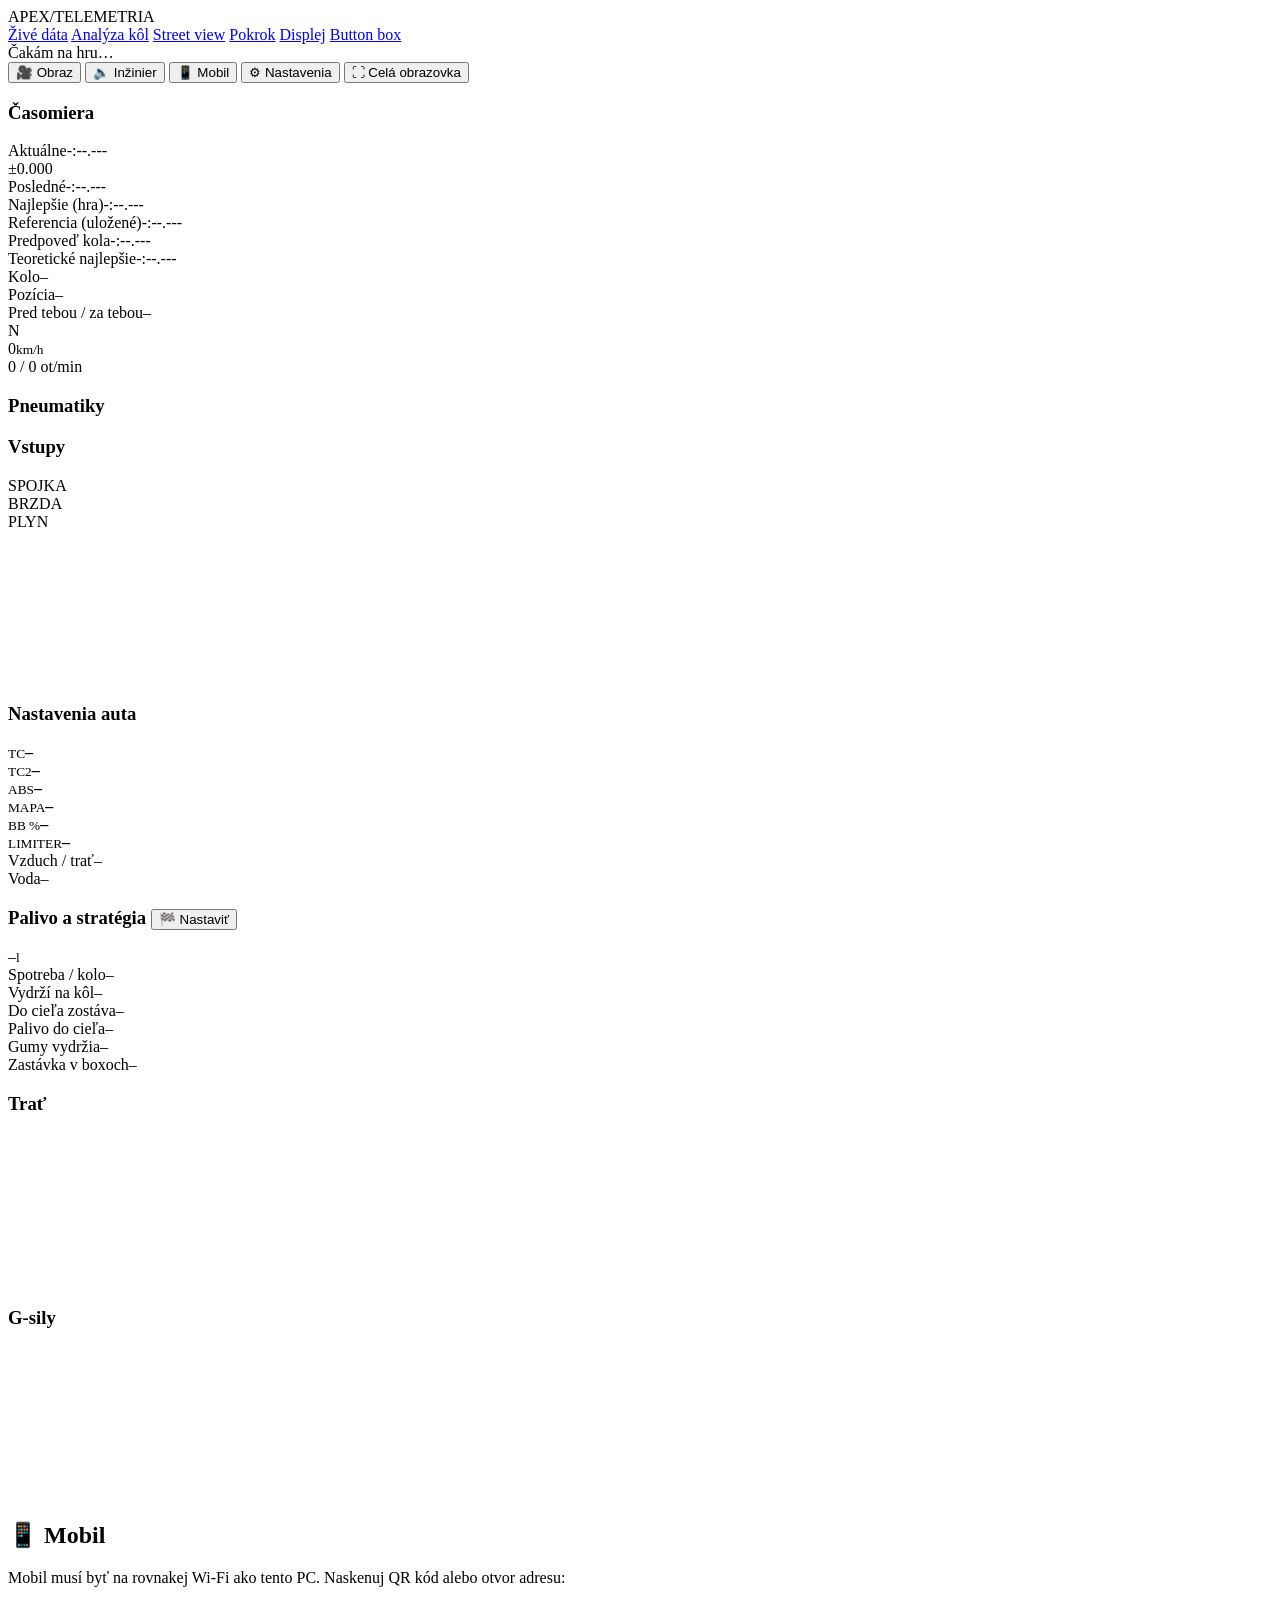
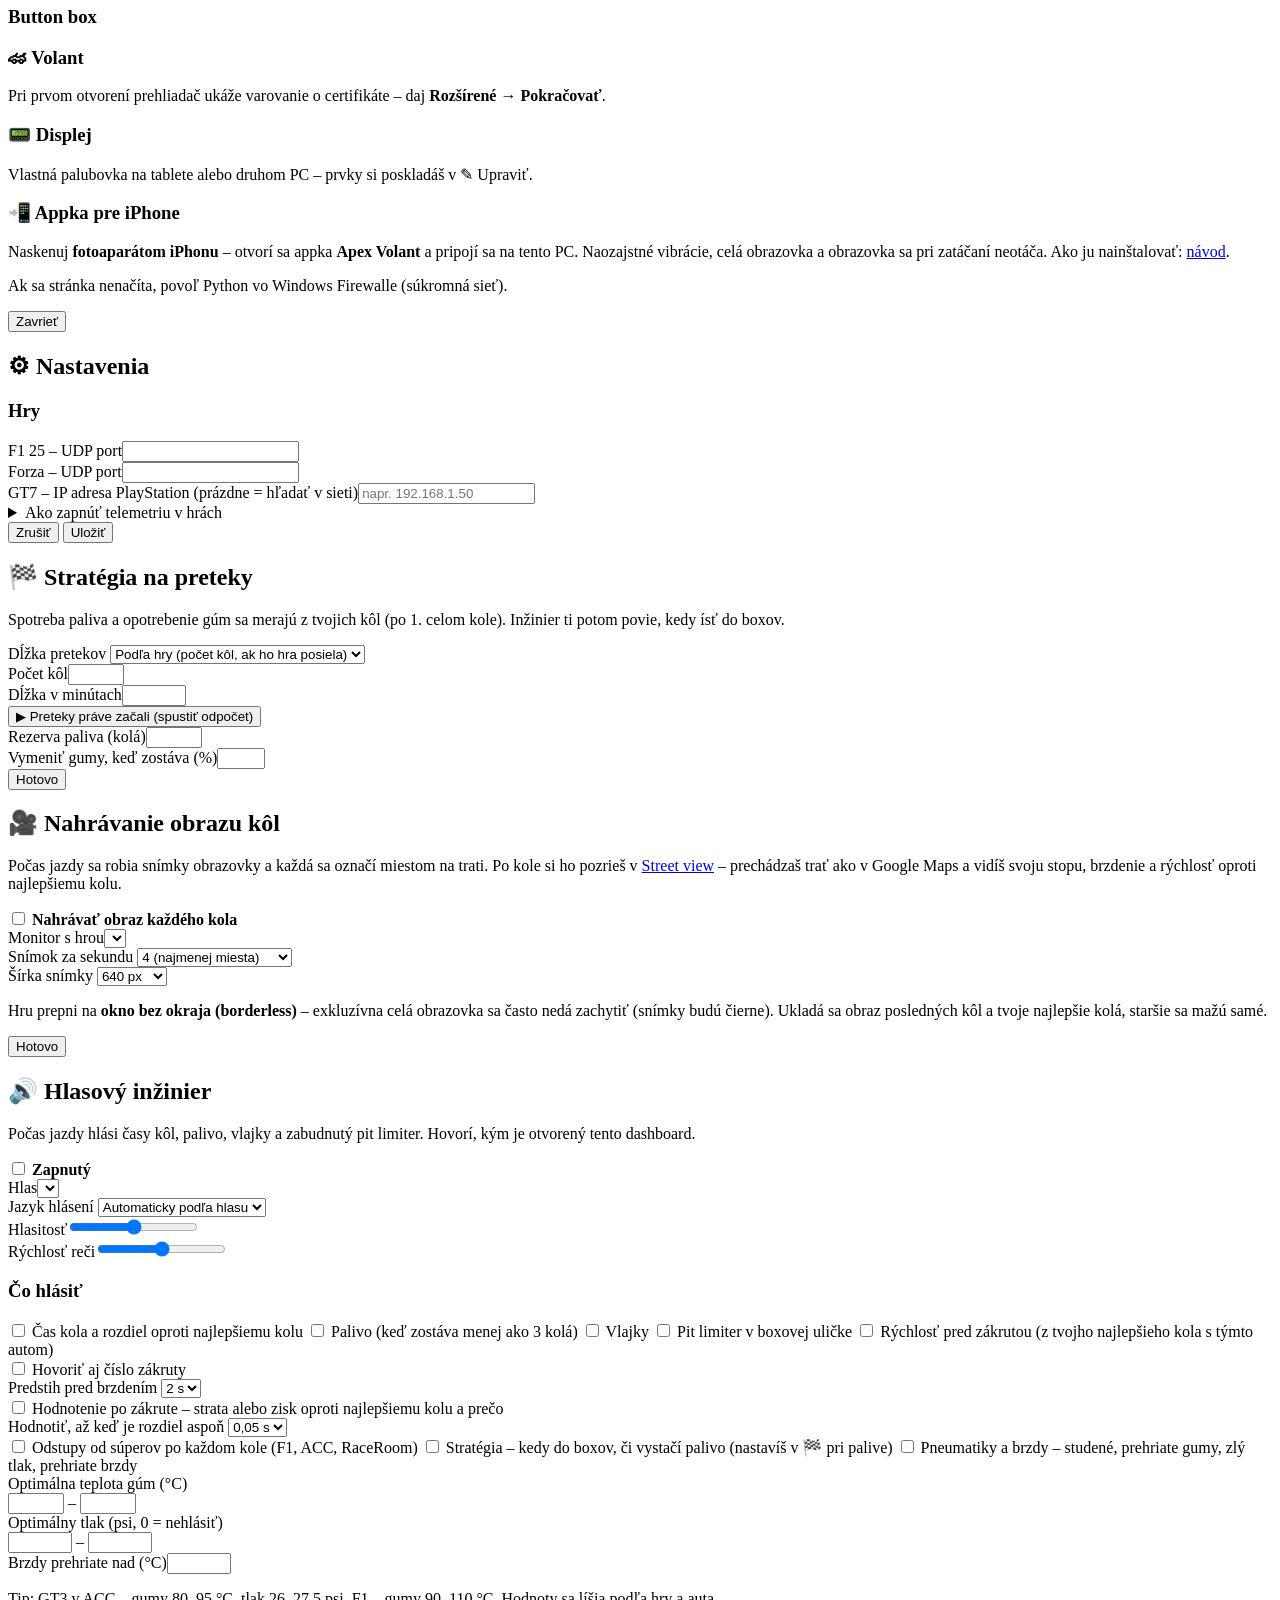
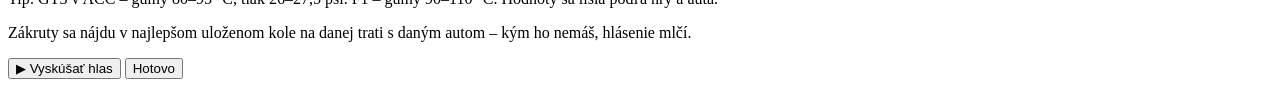
==== commit 8416a987: "Verzia 1.6: appka Apex Volant pre iPhone (vibrácie, celá obrazovka, zamknutá orientácia), QR na appk" ====
--- a/web/index.html
+++ b/web/index.html
@@ -141,6 +141,13 @@
         <div id="displayUrls" class="urls mono"></div>
         <p class="muted small">Vlastná palubovka na tablete alebo druhom PC – prvky si poskladáš v ✎ Upraviť.</p>
       </div>
+      <div>
+        <h3 class="sub">📲 Appka pre iPhone</h3>
+        <div class="qr" id="appQr"></div>
+        <p class="muted small">Naskenuj <b>fotoaparátom iPhonu</b> – otvorí sa appka <b>Apex Volant</b> a pripojí sa
+          na tento PC. Naozajstné vibrácie, celá obrazovka a obrazovka sa pri zatáčaní neotáča.
+          Ako ju nainštalovať: <a href="https://github.com/JurajCyprich/apex-telemetria#appka-pre-iphone" target="_blank">návod</a>.</p>
+      </div>
     </div>
     <p class="muted small">Ak sa stránka nenačíta, povoľ Python vo Windows Firewalle (súkromná sieť).</p>
     <button class="btn" data-close>Zavrieť</button>
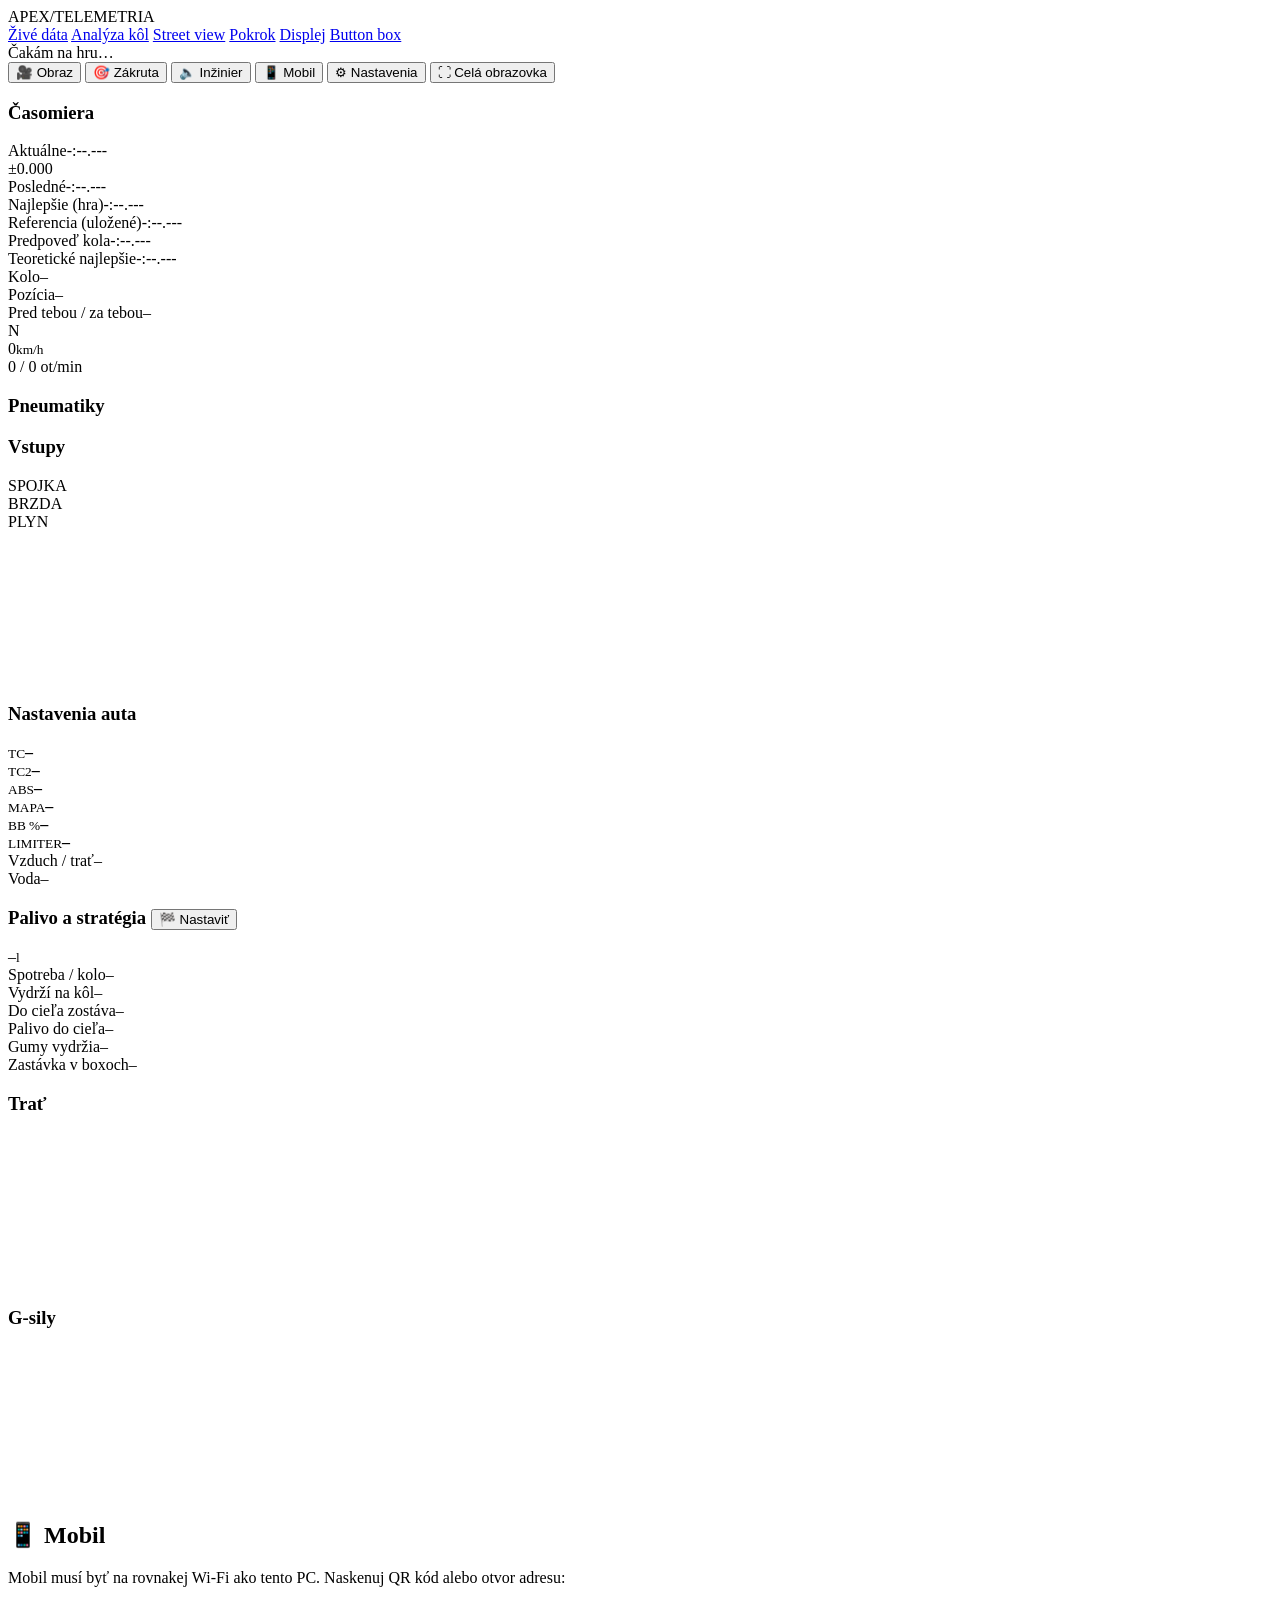
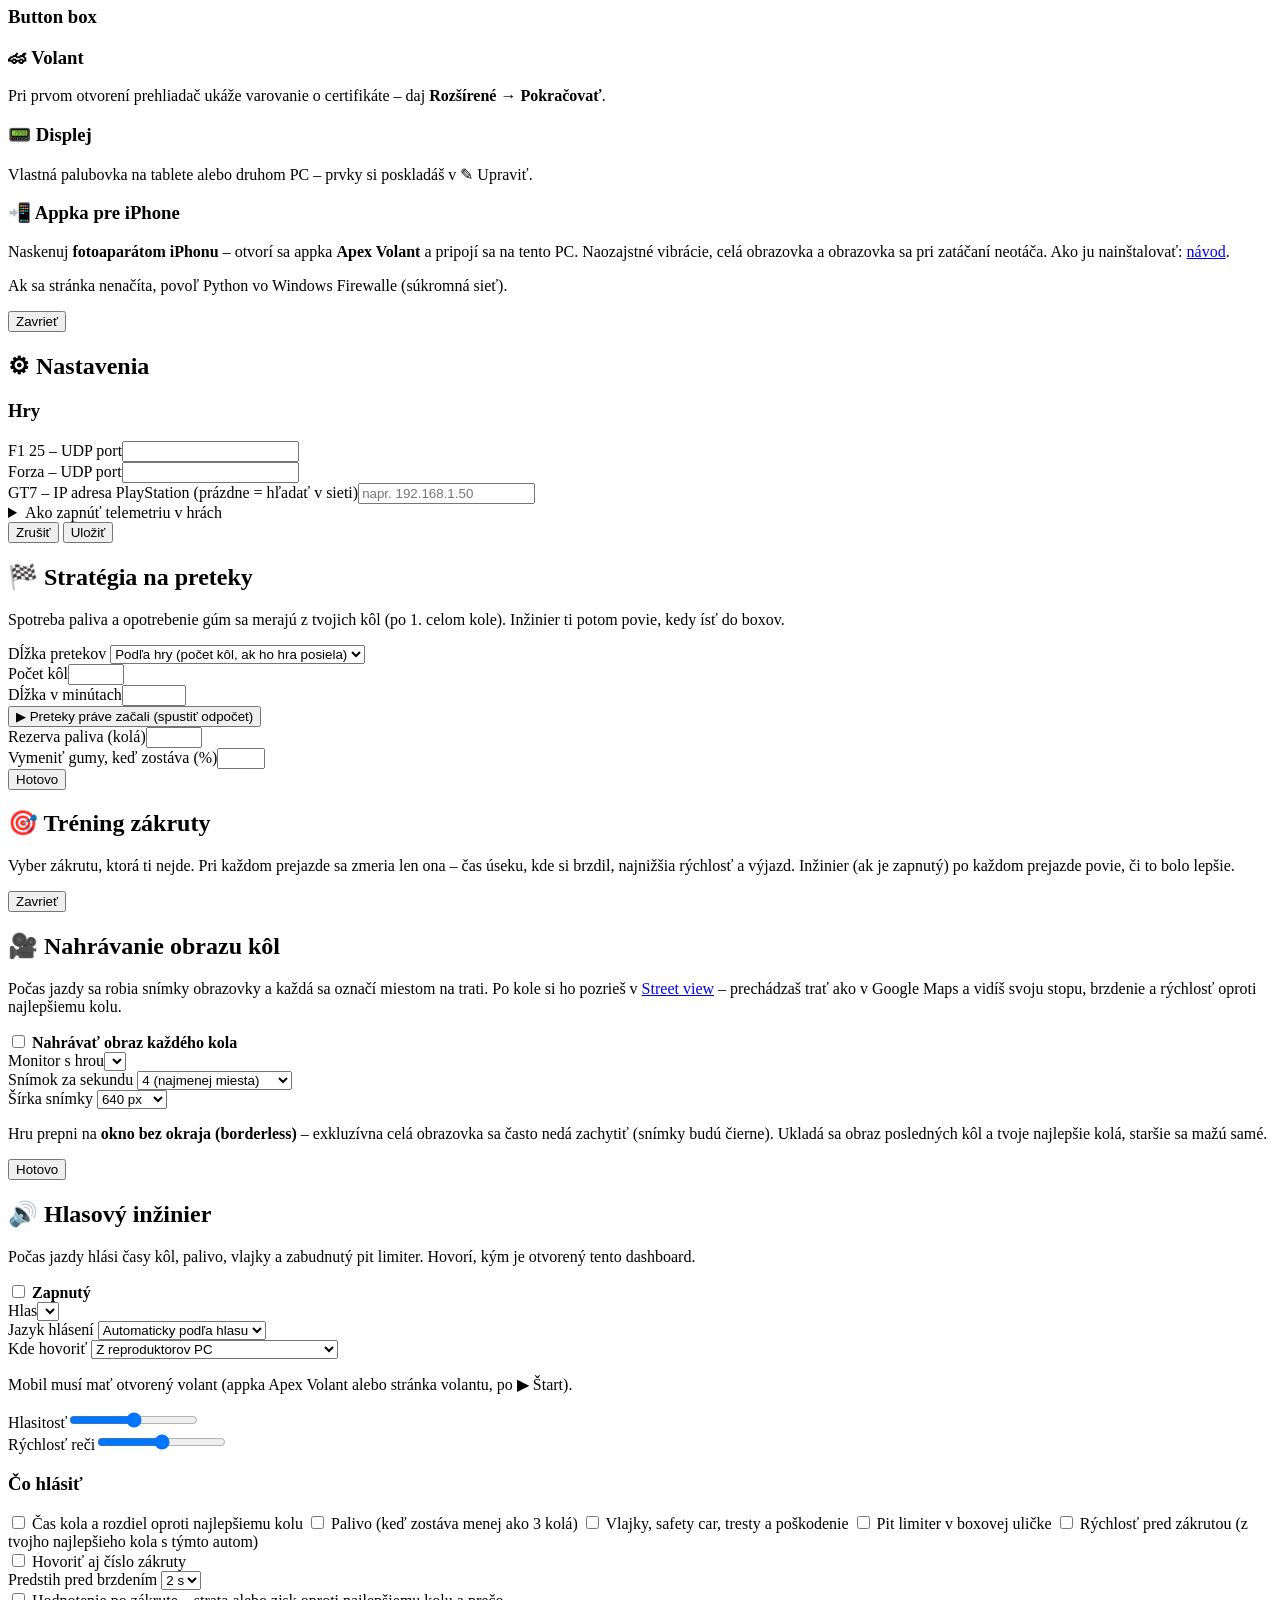
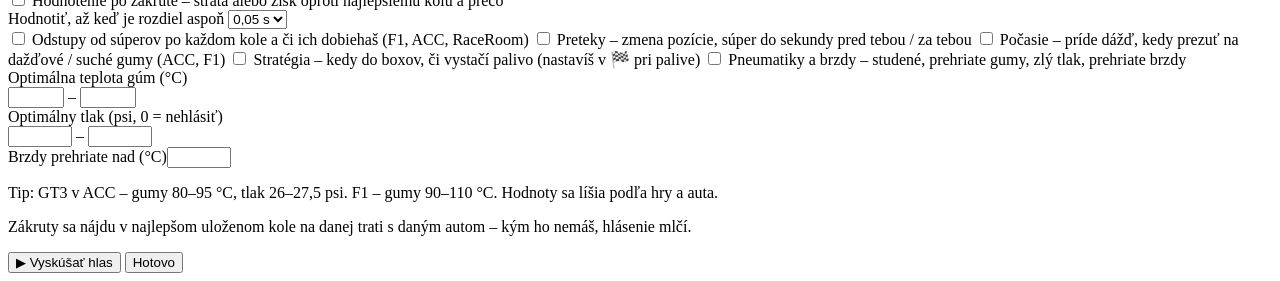
==== commit 6eab427b: "Verzia 1.7: vibrácie z telemetrie, inžinier v slúchadlách, rady k nastaveniu, duch kola, preteky, tr" ====
--- a/web/index.html
+++ b/web/index.html
@@ -26,6 +26,7 @@
   </nav>
   <div class="status"><span class="dot" id="dot"></span><span id="status">Čakám na hru…</span></div>
   <button class="btn" id="recBtn" title="Nahrávanie obrazu kôl pre street view">🎥 Obraz</button>
+  <button class="btn" id="trBtn" title="Tréning jednej zákruty – meria len ju pri každom prejazde">🎯 Zákruta</button>
   <button class="btn" id="engBtn">🔈 Inžinier</button>
   <button class="btn" id="phoneBtn">📱 Mobil</button>
   <button class="btn" id="settingsBtn">⚙ Nastavenia</button>
@@ -205,6 +206,31 @@
   </div>
 </div>
 
+<div class="modal-bg" id="trModal">
+  <div class="modal">
+    <h2>🎯 Tréning zákruty</h2>
+    <p class="muted">Vyber zákrutu, ktorá ti nejde. Pri každom prejazde sa zmeria len ona – čas úseku, kde si brzdil,
+      najnižšia rýchlosť a výjazd. Inžinier (ak je zapnutý) po každom prejazde povie, či to bolo lepšie.</p>
+    <div class="tr-list" id="trList"></div>
+    <div class="actions"><span style="flex:1"></span><button class="btn" data-close>Zavrieť</button></div>
+  </div>
+</div>
+
+<aside class="tr-panel card" id="trPanel" hidden>
+  <div class="tr-head"><b id="trTitle">🎯 Zákruta</b><span style="flex:1"></span>
+    <button class="btn small" id="trOther">Iná</button><button class="btn small" id="trStop">✕ Koniec</button></div>
+  <div class="tr-stats">
+    <div><small>Posledný prejazd</small><b class="mono" id="trLast">–</b></div>
+    <div><small>Najlepší dnes</small><b class="mono" id="trBest">–</b></div>
+    <div><small>Z uložených kôl</small><b class="mono" id="trSaved">–</b></div>
+  </div>
+  <p class="muted small" id="trGoal"></p>
+  <table class="tr-table">
+    <thead><tr><th>#</th><th>Čas</th><th title="Oproti najlepšiemu brzdeniu z uložených kôl (+ = neskôr)">Brzdenie</th><th>Min km/h</th><th>Výjazd</th></tr></thead>
+    <tbody id="trRows"></tbody>
+  </table>
+</aside>
+
 <div class="modal-bg" id="recModal">
   <div class="modal">
     <h2>🎥 Nahrávanie obrazu kôl</h2>
@@ -242,6 +268,14 @@
     </div>
     <p class="warn small" id="engNoLocal" hidden>Slovenský ani český hlas nie je nainštalovaný – hlásenia budú znieť cudzím prízvukom.
       Pridáš ho vo Windows: Nastavenia → Čas a jazyk → Reč → Spravovať hlasy → Pridať hlasy → Slovenčina. Potom reštartuj aplikáciu.</p>
+    <div class="field"><label>Kde hovoriť</label>
+      <select id="engOut">
+        <option value="pc">Z reproduktorov PC</option>
+        <option value="phone">Z mobilu – volant (slúchadlá, AirPods)</option>
+        <option value="both">PC aj mobil</option>
+      </select>
+      <p class="muted small">Mobil musí mať otvorený volant (appka Apex Volant alebo stránka volantu, po ▶ Štart).</p>
+    </div>
     <div class="cols">
       <div class="field"><label>Hlasitosť</label><input type="range" id="engVolume" min="0.1" max="1" step="0.05"></div>
       <div class="field"><label>Rýchlosť reči</label><input type="range" id="engRate" min="0.7" max="1.6" step="0.05"></div>
@@ -249,7 +283,7 @@
     <h3 class="sub">Čo hlásiť</h3>
     <label class="check"><input type="checkbox" id="eng_laps"> Čas kola a rozdiel oproti najlepšiemu kolu</label>
     <label class="check"><input type="checkbox" id="eng_fuel"> Palivo (keď zostáva menej ako 3 kolá)</label>
-    <label class="check"><input type="checkbox" id="eng_flags"> Vlajky</label>
+    <label class="check"><input type="checkbox" id="eng_flags"> Vlajky, safety car, tresty a poškodenie</label>
     <label class="check"><input type="checkbox" id="eng_pit"> Pit limiter v boxovej uličke</label>
     <label class="check"><input type="checkbox" id="eng_corners"> Rýchlosť pred zákrutou (z tvojho najlepšieho kola s týmto autom)</label>
     <div class="cols">
@@ -260,7 +294,9 @@
     <label class="check"><input type="checkbox" id="eng_coach"> Hodnotenie po zákrute – strata alebo zisk oproti najlepšiemu kolu a prečo</label>
     <div class="field"><label>Hodnotiť, až keď je rozdiel aspoň</label>
       <select id="engCoachMin"><option value="0.05">0,05 s</option><option value="0.1">0,1 s</option><option value="0.2">0,2 s</option><option value="0.3">0,3 s</option></select></div>
-    <label class="check"><input type="checkbox" id="eng_gaps"> Odstupy od súperov po každom kole (F1, ACC, RaceRoom)</label>
+    <label class="check"><input type="checkbox" id="eng_gaps"> Odstupy od súperov po každom kole a či ich dobiehaš (F1, ACC, RaceRoom)</label>
+    <label class="check"><input type="checkbox" id="eng_race"> Preteky – zmena pozície, súper do sekundy pred tebou / za tebou</label>
+    <label class="check"><input type="checkbox" id="eng_weather"> Počasie – príde dážď, kedy prezuť na dažďové / suché gumy (ACC, F1)</label>
     <label class="check"><input type="checkbox" id="eng_strategy"> Stratégia – kedy do boxov, či vystačí palivo (nastavíš v 🏁 pri palive)</label>
     <label class="check"><input type="checkbox" id="eng_tyres"> Pneumatiky a brzdy – studené, prehriate gumy, zlý tlak, prehriate brzdy</label>
     <div class="cols">
@@ -283,6 +319,7 @@
 <script src="/static/common.js"></script>
 <script src="/static/strategy.js"></script>
 <script src="/static/engineer.js"></script>
+<script src="/static/training.js"></script>
 <script src="/static/dashboard.js"></script>
 </body>
 </html>
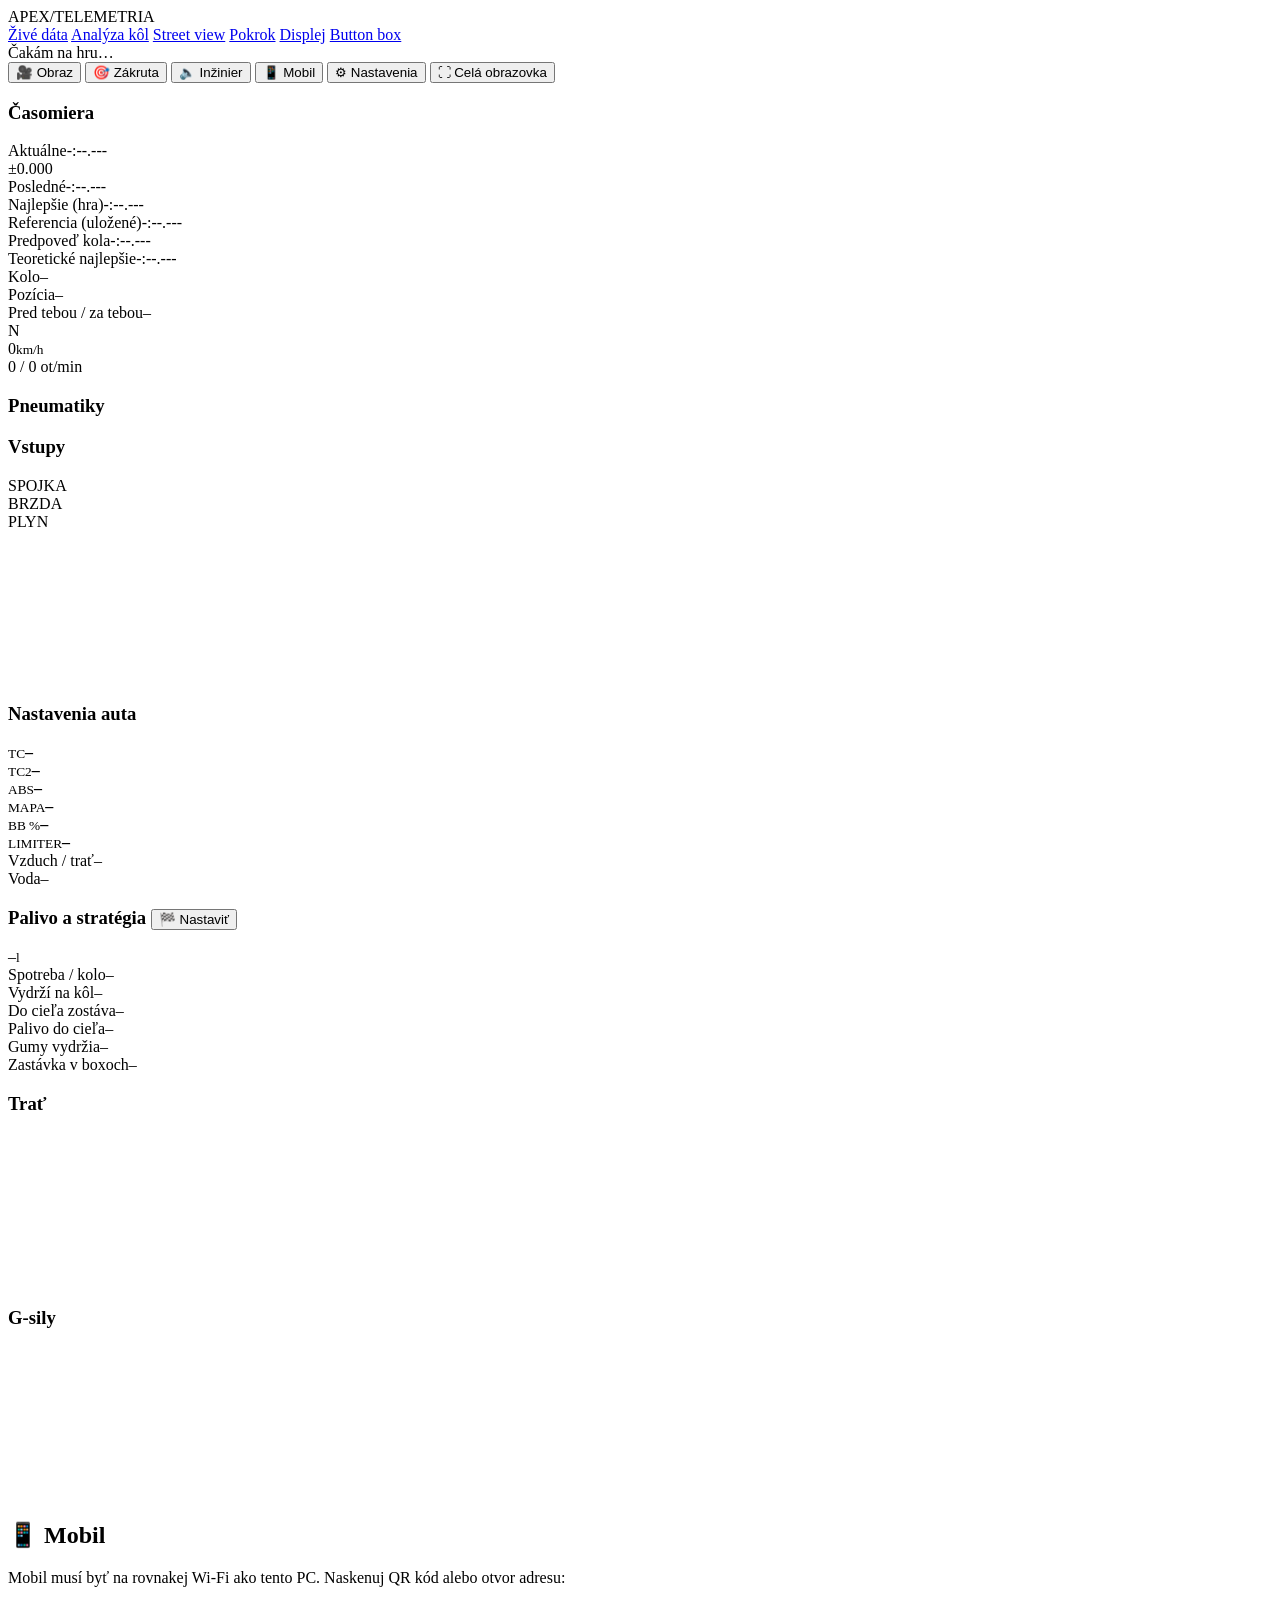
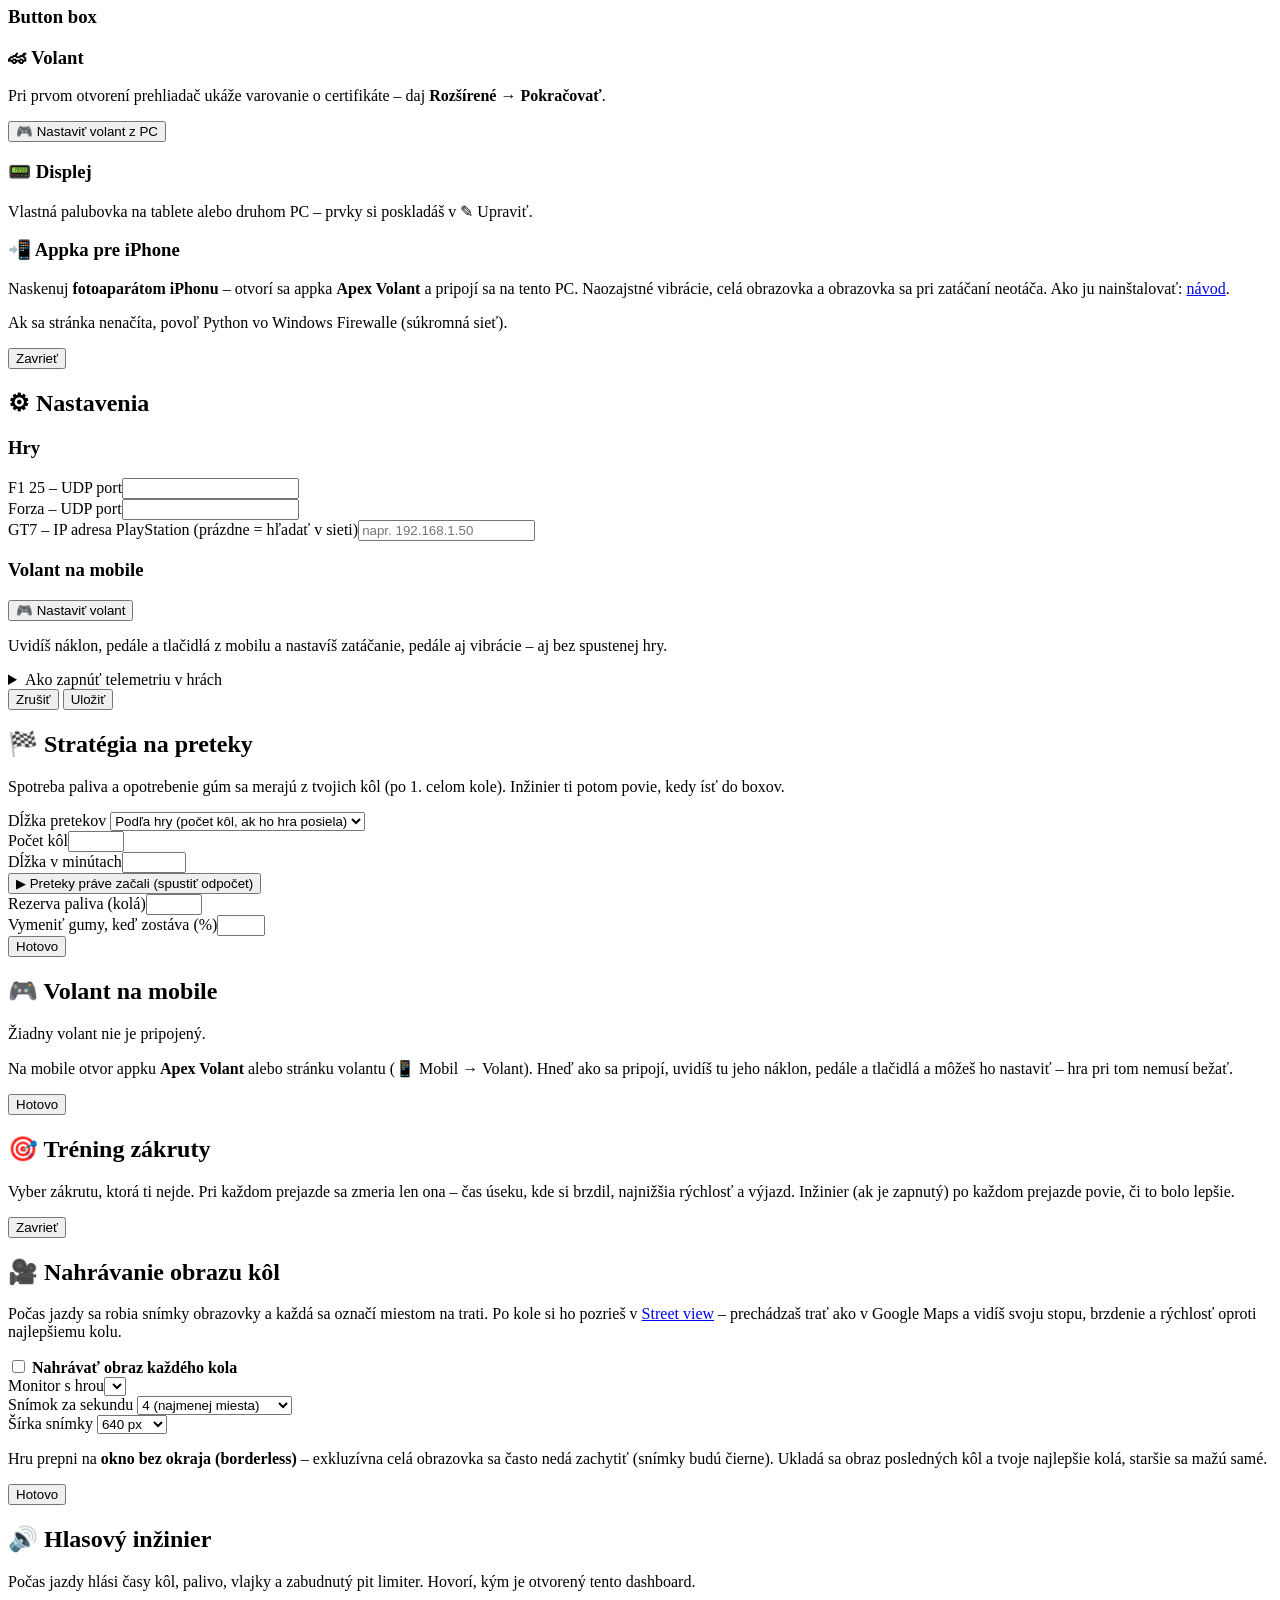
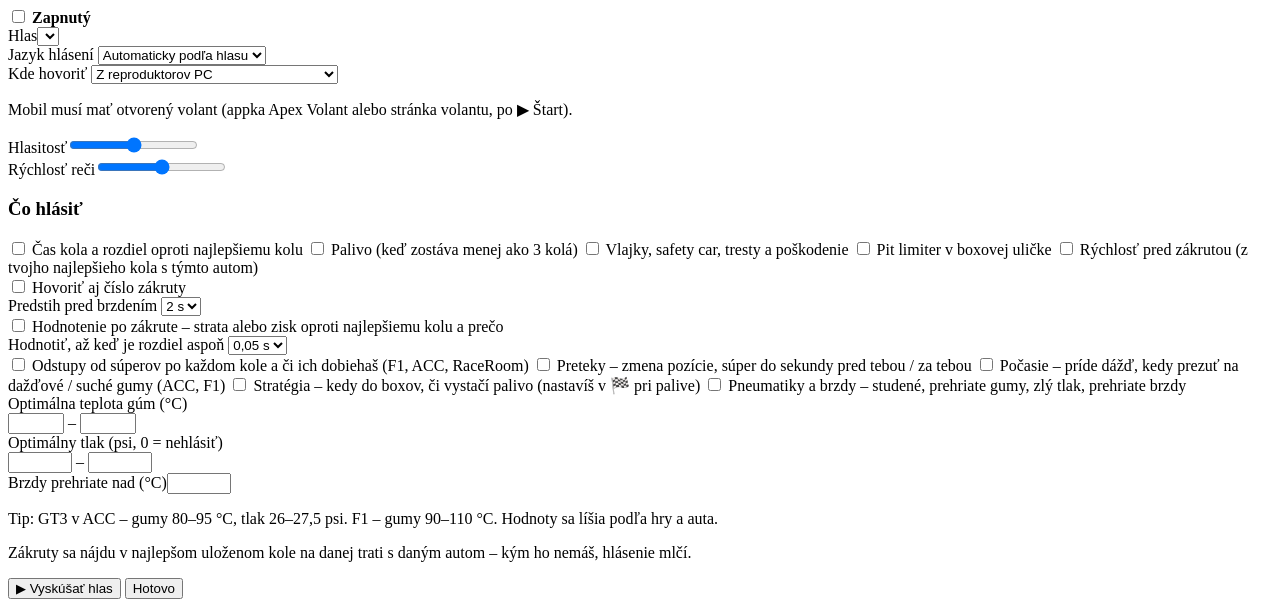
==== commit 0d897cf3: "Verzia 1.8: nastavenie volantu z PC so živým náklonom, pedálmi a tlačidlami aj bez hry Co-Authored-B" ====
--- a/web/index.html
+++ b/web/index.html
@@ -135,6 +135,8 @@
         <p class="muted small">Pri prvom otvorení prehliadač ukáže varovanie o certifikáte –
           daj <b>Rozšírené → Pokračovať</b>.</p>
         <p class="warn small" id="padWarn" hidden></p>
+        <button class="btn small" id="wcOpen2" type="button">🎮 Nastaviť volant z PC</button>
+        <p class="muted small" id="wcPhoneInfo"></p>
       </div>
       <div>
         <h3 class="sub">📟 Displej</h3>
@@ -165,6 +167,10 @@
       <div class="field"><label>Forza – UDP port</label><input type="number" id="forzaPort"></div>
       <div class="field"><label>GT7 – IP adresa PlayStation (prázdne = hľadať v sieti)</label><input type="text" id="gt7Ip" placeholder="napr. 192.168.1.50"></div>
     </div>
+    <h3 class="sub">Volant na mobile</h3>
+    <p class="muted small" id="wcSettingsInfo"></p>
+    <button class="btn" id="wcOpen" type="button">🎮 Nastaviť volant</button>
+    <p class="muted small">Uvidíš náklon, pedále a tlačidlá z mobilu a nastavíš zatáčanie, pedále aj vibrácie – aj bez spustenej hry.</p>
     <details class="help">
       <summary>Ako zapnúť telemetriu v hrách</summary>
       <ul>
@@ -206,6 +212,77 @@
   </div>
 </div>
 
+<div class="modal-bg" id="wheelModal">
+  <div class="modal wide wc">
+    <h2>🎮 Volant na mobile</h2>
+    <div id="wcNone">
+      <p>Žiadny volant nie je pripojený.</p>
+      <p class="muted">Na mobile otvor appku <b>Apex Volant</b> alebo stránku volantu (📱 Mobil → Volant). Hneď ako sa pripojí,
+        uvidíš tu jeho náklon, pedále a tlačidlá a môžeš ho nastaviť – hra pri tom nemusí bežať.</p>
+    </div>
+    <div id="wcBody" hidden>
+      <div class="field"><label>Mobil</label><select id="wcDevice"></select></div>
+      <p class="small" id="wcStatus"></p>
+      <div class="wc-live">
+        <canvas id="wcWheel"></canvas>
+        <div class="wc-right">
+          <div class="wc-row"><small>Výstup do hry (ľavá páčka)</small><b class="mono" id="wcOutVal"></b></div>
+          <div class="wc-out"><i></i><b id="wcOutFill"></b></div>
+          <div class="wc-pedals">
+            <div><small>Brzda (LT)</small><div class="wc-ped"><b id="wcBrk" class="brk"></b></div><b class="mono" id="wcBrkVal"></b></div>
+            <div><small>Plyn (RT)</small><div class="wc-ped"><b id="wcThr" class="thr"></b></div><b class="mono" id="wcThrVal"></b></div>
+            <div class="wc-btns"><small>Tlačidlá</small><div id="wcButtons"></div>
+              <small>Vibrácie</small><div class="wc-rumble"><b id="wcRumbleBar"></b></div></div>
+          </div>
+        </div>
+      </div>
+      <div class="actions left">
+        <button class="btn" id="wcCalib">⟲ Nastaviť stred (drž mobil rovno)</button>
+        <button class="btn" id="wcTest">📳 Vyskúšať vibrácie</button>
+      </div>
+
+      <div class="cols">
+        <div>
+          <h3 class="sub">Zatáčanie</h3>
+          <div class="field"><label>Profil (každá hra má vlastný, prepne sa sám; bez hry „Všeobecný“)</label>
+            <select id="wcProfile"></select></div>
+          <canvas id="wcCurve2"></canvas>
+          <div class="field"><label>Uhol mobilu na plný rejd: <b id="wcRangeV"></b> (menej = citlivejšie)</label>
+            <input type="range" id="wcRange" min="20" max="180" step="5"></div>
+          <div class="field"><label>Krivka: <b id="wcLinV"></b> (1 = lineárne, viac = jemnejšie okolo stredu)</label>
+            <input type="range" id="wcLin" min="1" max="3" step="0.1"></div>
+          <div class="field"><label>Vyhladenie: <b id="wcSmoothV"></b> (viac = pokojnejšie, ale pomalšie)</label>
+            <input type="range" id="wcSmooth" min="0" max="95" step="5"></div>
+          <div class="field"><label>Mŕtva zóna v strede: <b id="wcDeadV"></b></label>
+            <input type="range" id="wcDead" min="0" max="15" step="1"></div>
+          <div class="field"><label>Kompenzácia mŕtvej zóny hry: <b id="wcAntiV"></b></label>
+            <input type="range" id="wcAnti" min="0" max="35" step="1"></div>
+          <label class="check"><input type="checkbox" id="wcInvert"> Otočiť smer zatáčania</label>
+          <button class="btn small" id="wcReset">Predvolené hodnoty profilu</button>
+        </div>
+        <div>
+          <h3 class="sub">Pedále a vibrácie</h3>
+          <div class="field"><label>Citlivosť pedálov (krivka): <b id="wcCurveV"></b></label>
+            <input type="range" id="wcCurve" min="0.5" max="2.5" step="0.1"></div>
+          <div class="field"><label>Sila vibrácií: <b id="wcGainV"></b></label>
+            <input type="range" id="wcGain" min="20" max="200" step="10"></div>
+          <label class="check"><input type="checkbox" id="wcRumble"> Vibrácie z hry</label>
+          <label class="check"><input type="checkbox" id="wcFx"> Vibrácie z telemetrie (obrubníky, blokovanie, ABS…)</label>
+          <label class="check"><input type="checkbox" id="wcVibrate"> Vibrovať pri radení</label>
+          <label class="check"><input type="checkbox" id="wcRumbleFx"> Ukázať vibrácie aj na obrazovke mobilu</label>
+          <label class="check"><input type="checkbox" id="wcSay"> Hlas inžiniera z mobilu</label>
+          <div class="field"><label>Palubovka na mobile</label>
+            <select id="wcStyle"><option value="f1">F1 – LED svetlá</option><option value="gt">GT – pruh otáčok</option>
+              <option value="analog">Analógový otáčkomer</option><option value="minimal">Minimal</option></select></div>
+          <p class="muted small">Zmeny sa hneď uložia v mobile. V hre nastav ovládanie na Xbox ovládač: zatáčanie = ľavá páčka,
+            plyn = RT, brzda = LT, radenie = RB / LB.</p>
+        </div>
+      </div>
+    </div>
+    <div class="actions"><span style="flex:1"></span><button class="btn primary" data-close>Hotovo</button></div>
+  </div>
+</div>
+
 <div class="modal-bg" id="trModal">
   <div class="modal">
     <h2>🎯 Tréning zákruty</h2>
@@ -320,6 +397,7 @@
 <script src="/static/strategy.js"></script>
 <script src="/static/engineer.js"></script>
 <script src="/static/training.js"></script>
+<script src="/static/wheelcfg.js"></script>
 <script src="/static/dashboard.js"></script>
 </body>
 </html>
